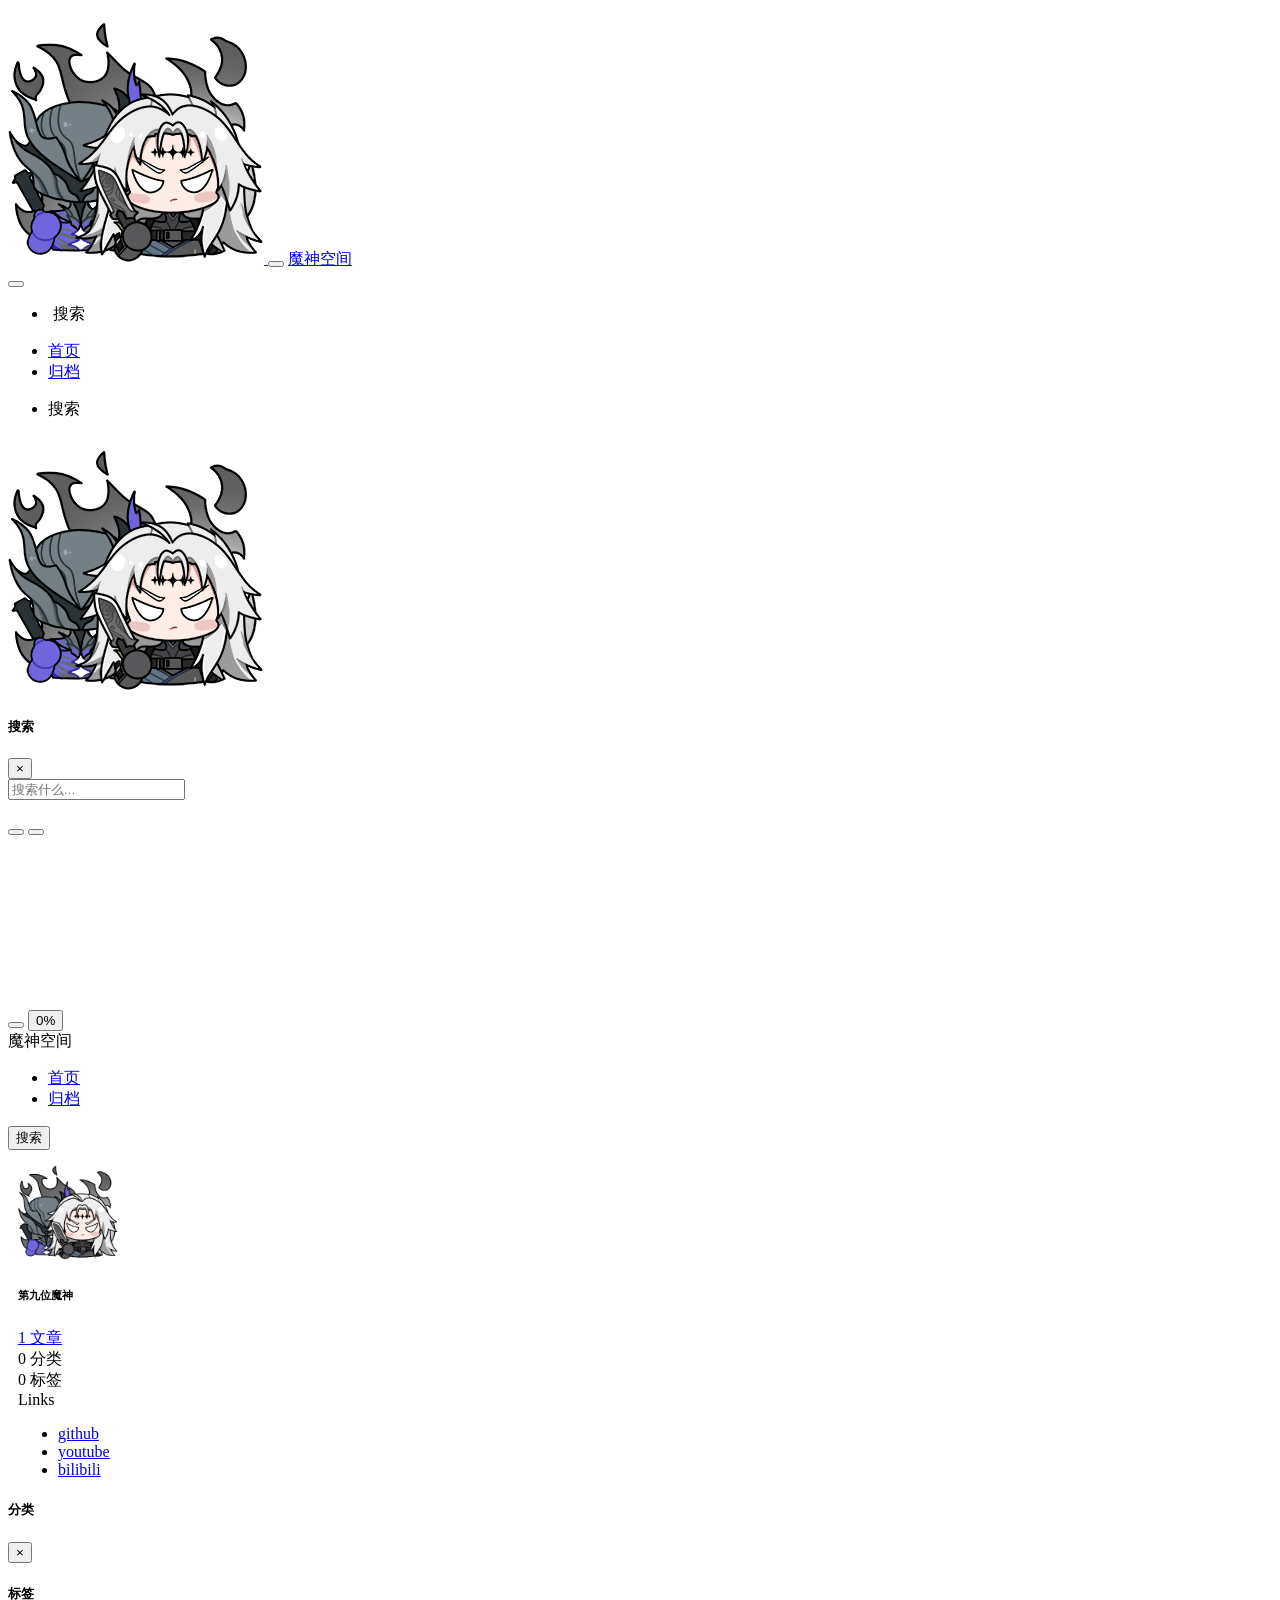
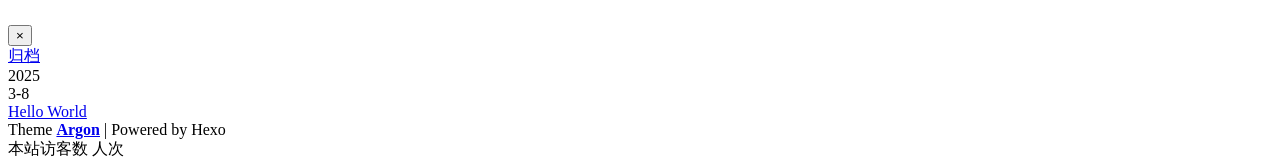
==== archives/index.html @ ef33144a "Site updated: 2025-03-09 15:09:56" ====
<!DOCTYPE html>

<html class="use-big-shadow article-header-style-default">
<head>
	
	<title>归档 - 魔神空间</title>
	<meta charset="utf-8">
	
		<meta name="viewport" content="width=device-width, initial-scale=1, maximum-scale=1, user-scalable=no">
	
	<meta property="og:type" content="website">
<meta property="og:title" content="魔神空间">
<meta property="og:url" content="http://example.com/archives/index.html">
<meta property="og:site_name" content="魔神空间">
<meta property="og:locale" content="zh_CN">
<meta property="article:author" content="第九位魔神">
<meta name="twitter:card" content="summary">

	<meta name="theme-color" content="#2af3ff">
	<meta name="theme-color-rgb" content="42,243,255">
	<meta name="theme-color-origin" content="#2af3ff">
	<meta name="argon-enable-custom-theme-color" content="false">
	<meta name="theme-card-radius" content="12">
	<meta name="theme-version" content="1.0.2">
	<link rel="icon" href="/assets/img/favicon.ico" type="image/x-icon">
	<link rel="shortcut icon" href="/assets/img/favicon.ico" type="image/x-icon">

	
<link rel="stylesheet" href="/assets/argon_css_merged.css">

	
<link rel="stylesheet" href="/style.css">

	
<link rel="stylesheet" href="//fonts.loli.net/css?family=Open+Sans:300,400,600,700|Noto+Serif+SC:300,600&display=swap.css">

	
<script src="/assets/argon_js_merged.js"></script>

	
<script src="/assets/js/argon.min.js"></script>

	
<script src="//busuanzi.ibruce.info/busuanzi/2.3/busuanzi.pure.mini.js"></script>


	

	<script>
		var argonConfig = {
			language: "zh_CN",
			
				zoomify: {
					duration: 200,
					easing: "cubic-bezier(0.4,0,0,1)",
					scale: 0.9
				},
			
			pangu: "false",
			
				lazyload: {
					threshold: 800,
					effect: "fadeIn"
				},
			
			disable_pjax: false,
			headroom: false
		}
	</script>
	<script>
		var darkmodeAutoSwitch = "time";
		function setDarkmode(enable){
			if (enable == true){
				$("html").addClass("darkmode");
			}else{
				$("html").removeClass("darkmode");
			}
			$(window).trigger("scroll");
		}
		function toggleDarkmode(){
			if ($("html").hasClass("darkmode")){
				setDarkmode(false);
				sessionStorage.setItem("Argon_Enable_Dark_Mode", "false");
			}else{
				setDarkmode(true);
				sessionStorage.setItem("Argon_Enable_Dark_Mode", "true");
			}
		}
		if (sessionStorage.getItem("Argon_Enable_Dark_Mode") == "true"){
			setDarkmode(true);
		}
		function toggleDarkmodeByPrefersColorScheme(media){
			if (sessionStorage.getItem('Argon_Enable_Dark_Mode') == "false" || sessionStorage.getItem('Argon_Enable_Dark_Mode') == "true"){
				return;
			}
			if (media.matches){
				setDarkmode(true);
			}else{
				setDarkmode(false);
			}
		}
		function toggleDarkmodeByTime(){
			if (sessionStorage.getItem('Argon_Enable_Dark_Mode') == "false" || sessionStorage.getItem('Argon_Enable_Dark_Mode') == "true"){
				return;
			}
			let hour = new Date().getHours();
			if (hour < 7 || hour >= 22){
				setDarkmode(true);
			}else{
				setDarkmode(false);
			}
		}
		if (darkmodeAutoSwitch == 'system'){
			var darkmodeMediaQuery = window.matchMedia("(prefers-color-scheme: dark)");
			darkmodeMediaQuery.addListener(toggleDarkmodeByPrefersColorScheme);
			toggleDarkmodeByPrefersColorScheme(darkmodeMediaQuery);
		}
		if (darkmodeAutoSwitch == 'time'){
			toggleDarkmodeByTime();
		}
		if (darkmodeAutoSwitch == 'alwayson'){
			setDarkmode(true);
		}

		function toggleAmoledDarkMode(){
			$("html").toggleClass("amoled-dark");
			if ($("html").hasClass("amoled-dark")){
				localStorage.setItem("Argon_Enable_Amoled_Dark_Mode", "true");
			}else{
				localStorage.setItem("Argon_Enable_Amoled_Dark_Mode", "false");
			}
		}
		if (localStorage.getItem("Argon_Enable_Amoled_Dark_Mode") == "true"){
			$("html").addClass("amoled-dark");
		}else if (localStorage.getItem("Argon_Enable_Amoled_Dark_Mode") == "false"){
			$("html").removeClass("amoled-dark");
		}
	</script>
	<script>
		if (navigator.userAgent.indexOf("Safari") !== -1 && navigator.userAgent.indexOf("Chrome") === -1){
			$("html").addClass("using-safari");
		}
	</script>

	
		
<script src="/assets/vendor/smoothscroll/smoothscroll1.js"></script>

	
<meta name="generator" content="Hexo 7.3.0"></head>



<style id="themecolor_css">
	
	:root{
		--themecolor: #2af3ff;
		--themecolor-dark0: #1DF2FF;
		--themecolor-dark: #11F2FF;
		--themecolor-dark2: #00E8F6;
		--themecolor-dark3: #00D0DD;
		--themecolor-light: #5DF6FF;
		--themecolor-rgbstr: 42,243,255;
		--themecolor-gradient: linear-gradient(150deg,var(--themecolor-light) 15%, var(--themecolor) 70%, var(--themecolor-dark0) 94%);

	}
</style>
<style id="theme_cardradius_css">
	:root{
		--card-radius: 12px;
	}
</style>

<body>
<div id="toolbar">
	<header class="header-global">
		<nav id="navbar-main" class="navbar navbar-main navbar-expand-lg navbar-transparent navbar-light bg-primary headroom--not-bottom headroom--not-top headroom--pinned">
			<div class="container">
				
					<a class="navbar-brand navbar-icon mr-lg-5" href="">
						<img src="/assets/img/T_ChatEmo_M_11.png">
					</a>
				
				<button class="navbar-toggler" type="button" data-toggle="collapse" data-target="#navbar_global" aria-controls="navbar_global" aria-expanded="false" aria-label="Toggle navigation">
					<span class="navbar-toggler-icon"></span>
				</button>
				<a class="navbar-brand" href="/">魔神空间</a>
				<div class="navbar-collapse collapse" id="navbar_global">
					<div class="navbar-collapse-header">
						<div class="row">
							<div class="col-6 collapse-brand"></div>
							<div class="col-6 collapse-close">
								<button type="button" class="navbar-toggler" data-toggle="collapse" data-target="#navbar_global" aria-controls="navbar_global" aria-expanded="false" aria-label="Toggle navigation">
									<span></span>
									<span></span>
								</button>
							</div>
						</div>
					</div>
					<ul id="navbar_search_btn_mobile" class="navbar-nav align-items-lg-center ml-lg-auto">
						<li class="nav-item" data-toggle="modal" data-target="#argon_search_modal" style="padding-left: 5px;">
							<a class="nav-link nav-link-icon">
								<i class="fa fa-search"></i>
								<span class="nav-link-inner--text d-lg-none">搜索</span>
							</a>
						</li>
					</ul>
					
							<ul class='navbar-nav navbar-nav-hover align-items-lg-center'>
								
										<li class='nav-item'>
											<a href='/home' class='nav-link' >
												<i class='ni ni-book-bookmark d-lg-none'></i>
												<span class='nav-link-inner--text'>首页</span>
											</a>
											
										</li>
									
										<li class='nav-item'>
											<a href='/archives' class='nav-link' >
												<i class='ni ni-book-bookmark d-lg-none'></i>
												<span class='nav-link-inner--text'>归档</span>
											</a>
											
										</li>
									
							</ul>
						
					<ul class="navbar-nav align-items-lg-center ml-lg-auto">
						<li class="nav-item" data-toggle="modal" data-target="#argon_search_modal" id="navbar_search_btn_pc">
							<a class="nav-link nav-link-icon">
								<i class="fa fa-search"></i>
								<span class="nav-link-inner--text d-lg-none">搜索</span>
							</a>
						</li>
					</ul>
				</div>
				
					<a class="navbar-brand navbar-icon-mobile" href="">
						<img src="/assets/img/T_ChatEmo_M_11.png">
					</a>
				
				<div id="navbar_menu_mask" data-toggle="collapse" data-target="#navbar_global"></div>
			</div>
		</nav>
	</header>
</div>
<div class="modal fade" id="argon_search_modal" tabindex="-1" role="dialog" aria-labelledby="" aria-hidden="true">
	<div class="modal-dialog modal-dialog-centered modal-lg" role="document">
		<div class="modal-content">
			<div class="modal-header">
				<h5 class="modal-title">搜索</h5>
				<button type="button" class="close" data-dismiss="modal" aria-label="Close">
					<span aria-hidden="true">&times;</span>
				</button>
			</div>
			<div class="modal-body">
				<!-- TODO -->
<div class="form-group mb-3">
	<div class="input-group input-group-alternative">
		<div class="input-group-prepend">
			<span class="input-group-text"><i class="fa fa-search"></i></span>
		</div>
		<input id="local-search-input" class="form-control" placeholder="搜索什么..." type="text"  autocomplete="off" data-search.path="search.xml" data-config.root="/">
	</div>
	<div id="local-search-result"></div>
</div>

			</div>
		</div>
	</div>
</div>
<!--Banner-->
<section id="banner" class="banner section section-lg section-shaped">
	<div class="shape shape-style-1 shape-primary">
		<span></span>
		<span></span>
		<span></span>
		<span></span>
		<span></span>
		<span></span>
		<span></span>
		<span></span>
		<span></span>
	</div>

	
	<div id="banner_container" class="banner-container container text-center">
		
			<div class="banner-title text-white" data-text="欢迎来到魔神空间" data-interval=""><span class="banner-title-inner">&nbsp;</span>
		
		</div>
	</div>
	
		<style>
			section.banner{
				background-image: url(/assets/img/lucy.jpg) !important;
			}
		</style>
	
</section>


	<style>
		#content:before {
			content: '';
			display: block;
			position: fixed;
			left: 0;
			right: 0;
			top: 0;
			bottom: 0;
			z-index: -2;
			background: url(/assets/img/david.png);
			background-position: center;
			background-size: cover;
			background-repeat: no-repeat;
			opacity: 0.7;
			transition: opacity .5s ease;
		}
		html.darkmode #content:before{
			filter: brightness(0.65);
		}
		
			#content:after {
				content: '';
				display: block;
				position: fixed;
				left: 0;
				right: 0;
				top: 0;
				bottom: 0;
				z-index: -2;
				background: url(/assets/img/lucy.jpg);
				background-position: center;
				background-size: cover;
				background-repeat: no-repeat;
				opacity: 0;
				transition: opacity .5s ease;
			}
			html.darkmode #content:after {
				opacity: 0.7;
			}
			html.darkmode #content:before {
				opacity: 0;
			}
		
		
			#banner, #banner .shape {
				background: transparent !important;
			}
		
	</style>




<div id="float_action_buttons" class="float-action-buttons fabtns-unloaded">
	<button id="fabtn_toggle_sides" class="btn btn-icon btn-neutral fabtn shadow-sm" type="button" aria-hidden="true" tooltip-move-to-left="移至左侧" tooltip-move-to-right="移至右侧">
		<span class="btn-inner--icon fabtn-show-on-right"><i class="fa fa-caret-left"></i></span>
		<span class="btn-inner--icon fabtn-show-on-left"><i class="fa fa-caret-right"></i></span>
	</button>
	<button id="fabtn_back_to_top" class="btn btn-icon btn-neutral fabtn shadow-sm" type="button" aria-label="Back To Top" tooltip="回到顶部">
		<span class="btn-inner--icon"><i class="fa fa-angle-up"></i></span>
	</button>
	<button id="fabtn_go_to_comment" class="btn btn-icon btn-neutral fabtn shadow-sm d-none" type="button" style='display: none;'  aria-label="Comment" tooltip="评论">
		<span class="btn-inner--icon"><i class="fa fa-comment-o"></i></span>
	</button>
	<button id="fabtn_toggle_darkmode" class="btn btn-icon btn-neutral fabtn shadow-sm" type="button" style='display: none;'  aria-label="Toggle Darkmode" tooltip-darkmode="夜间模式" tooltip-blackmode="暗黑模式" tooltip-lightmode="日间模式">
		<span class="btn-inner--icon"><i class="fa fa-moon-o"></i><i class='fa fa-lightbulb-o'></i></span>
	</button>
	<button id="fabtn_toggle_blog_settings_popup" class="btn btn-icon btn-neutral fabtn shadow-sm" type="button" style='display: none;'  aria-label="Open Blog Settings Menu" tooltip="设置">
		<span class="btn-inner--icon"><i class="fa fa-cog"></i></span>
	</button>
	<div id="fabtn_blog_settings_popup" class="card shadow-sm" style="opacity: 0;" aria-hidden="true">
		<div id="close_blog_settings"><i class="fa fa-close"></i></div>
		<div class="blog-setting-item mt-3">
			<div style="transform: translateY(-4px);"><div id="blog_setting_toggle_darkmode_and_amoledarkmode" tooltip-switch-to-darkmode="切换到夜间模式" tooltip-switch-to-blackmode="切换到暗黑模式"><span>夜间模式</span><span>暗黑模式</span></div></div>
			<div style="flex: 1;"></div>
			<label id="blog_setting_darkmode_switch" class="custom-toggle">
				<span class="custom-toggle-slider rounded-circle"></span>
			</label>
		</div>
		<div class="blog-setting-item mt-3">
			<div style="flex: 1;">字体</div>
			<div>
				<button id="blog_setting_font_sans_serif" type="button" class="blog-setting-font btn btn-outline-primary blog-setting-selector-left">Sans Serif</button><button id="blog_setting_font_serif" type="button" class="blog-setting-font btn btn-outline-primary blog-setting-selector-right">Serif</button>
			</div>
		</div>
		<div class="blog-setting-item mt-3">
			<div style="flex: 1;">阴影</div>
			<div>
				<button id="blog_setting_shadow_small" type="button" class="blog-setting-shadow btn btn-outline-primary blog-setting-selector-left">浅阴影</button><button id="blog_setting_shadow_big" type="button" class="blog-setting-shadow btn btn-outline-primary blog-setting-selector-right">深阴影</button>
			</div>
		</div>
		<div class="blog-setting-item mt-3 mb-3">
			<div style="flex: 1;">滤镜</div>
			<div id="blog_setting_filters" class="ml-3">
				<button id="blog_setting_filter_off" type="button" class="blog-setting-filter-btn ml-0" filter-name="off">关闭</button>
				<button id="blog_setting_filter_sunset" type="button" class="blog-setting-filter-btn" filter-name="sunset">日落</button>
				<button id="blog_setting_filter_darkness" type="button" class="blog-setting-filter-btn" filter-name="darkness">暗化</button>
				<button id="blog_setting_filter_grayscale" type="button" class="blog-setting-filter-btn" filter-name="grayscale">灰度</button>
			</div>
		</div>
		<div class="blog-setting-item mb-3">
			<div id="blog_setting_card_radius_to_default" style="cursor: pointer;" tooltip="恢复默认">圆角</div>
			<div style="flex: 1;margin-left: 20px;margin-right: 8px;transform: translateY(2px);">
				<div id="blog_setting_card_radius"></div>
			</div>
		</div>
		
	</div>
	<button id="fabtn_open_sidebar" class="btn btn-icon btn-neutral fabtn shadow-sm" type="button" aria-label="Open Sidebar Menu" tooltip="菜单">
		<span class="btn-inner--icon"><i class="fa fa-bars"></i></span>
	</button>
	<button id="fabtn_reading_progress" class="btn btn-icon btn-neutral fabtn shadow-sm" type="button" aria-hidden="true" tooltip="阅读进度">
		<div id="fabtn_reading_progress_bar" style="width: 0%;"></div>
		<span id="fabtn_reading_progress_details">0%</span>
	</button>
</div>

<div id="content" class="site-content">









<div class="page-information-card-container">
	
</div>

<div id="sidebar_mask"></div>
<aside id="leftbar" class="leftbar widget-area" role="complementary">
		
		<div id="leftbar_part1" class="widget widget_search card bg-white shadow-sm border-0">
			<div class="leftbar-banner card-body">
				<span class="leftbar-banner-title text-white">魔神空间</span>
				
				
			</div>
			
			
				<ul id='leftbar_part1_menu' class='leftbar-menu'>
					<li class='leftbar-menu-item'><a href='/home'>首页</a></li><li class='leftbar-menu-item current'><a href='/archives'>归档</a></li>
				</ul>
			
			<div class="card-body text-center leftbar-search-button">
				<button id="leftbar_search" class="btn btn-secondary btn-lg active btn-sm btn-block border-0" role="button" data-toggle="modal" data-target="#argon_search_modal" >
					<i class="menu-item-icon fa fa-search mr-0"></i> 搜索
				</button>
			</div>
		</div>
		<div id="leftbar_part2" class="widget widget_search card bg-white shadow-sm border-0">
			<div id="leftbar_part2_inner" class="card-body">
				
				<div class="nav-wrapper" style="padding-top: 5px; display:none; ">
	                <ul class="nav nav-pills nav-fill" role="tablist">
						
						<li class="nav-item sidebar-tab-switcher">
							<a class="active show" id="leftbar_tab_overview_btn" data-toggle="tab" href="#leftbar_tab_overview" role="tab" aria-controls="leftbar_tab_overview" no-pjax>站点概览</a>
						</li>
	                </ul>
				</div>
				<div>
					<div class="tab-content" style="padding: 10px 10px 0 10px;">
						
						<div class="tab-pane fade text-center active show" id="leftbar_tab_overview" role="tabpanel" aria-labelledby="leftbar_tab_overview_btn">
							<img id="leftbar_overview_author_image" src="/assets/img/T_ChatEmo_M_11.png" class="img-fluid rounded-circle shadow-sm" style="width: 100px;" alt="avatar">
							<h6 id="leftbar_overview_author_name">第九位魔神</h6>
							<nav class="site-state">
								<div class="site-state-item site-state-posts">
									<a href="/archives">
										<span class="site-state-item-count">1</span>
										<span class="site-state-item-name">文章</span>
									</a>
								</div>
								<div class="site-state-item site-state-categories">
									<a data-toggle="modal" data-target="#blog_categories">
										<span class="site-state-item-count">0</span>
										<span class="site-state-item-name">分类</span>
									</a>
								</div>      
								<div class="site-state-item site-state-tags">
									<a data-toggle="modal" data-target="#blog_tags">
										<span class="site-state-item-count">0</span>
										<span class="site-state-item-name">标签</span>
									</a>
								</div>
							</nav>
							
									<div class="site-author-links">
										
									</div>
								
							
									<div class='site-friend-links'>
										<div class='site-friend-links-title'><i class='fa fa-fw fa-link'></i> Links</div>
										<ul class='site-friend-links-ul'>
											
												<li class='site-friend-links-item'>
													<a href='https://github.com/cyber-moshen' rel='noopener' target='_blank'>github</a>
												</li>
											
												<li class='site-friend-links-item'>
													<a href='https://www.youtube.com/@ninth-order-deity' rel='noopener' target='_blank'>youtube</a>
												</li>
											
												<li class='site-friend-links-item'>
													<a href='https://space.bilibili.com/1064071353?spm_id_from=333.1007.0.0' rel='noopener' target='_blank'>bilibili</a>
												</li>
											
										</ul>
									</div>
								
						</div>
					</div>
				</div>
			</div>
		</div>
</aside>
<div class="modal fade" id="blog_categories" tabindex="-1" role="dialog" aria-labelledby="" aria-hidden="true">
	<div class="modal-dialog modal-dialog-centered">
		<div class="modal-content">
			<div class="modal-header">
				<h5 class="modal-title">分类</h5>
				<button type="button" class="close" data-dismiss="modal" aria-label="Close">
					<span aria-hidden="true">&times;</span>
				</button>
			</div>
			<div class="modal-body">
				
			</div>
		</div>
	</div>
</div>
<div class="modal fade" id="blog_tags" tabindex="-1" role="dialog" aria-labelledby="" aria-hidden="true">
	<div class="modal-dialog modal-dialog-centered">
		<div class="modal-content">
			<div class="modal-header">
				<h5 class="modal-title">标签</h5>
				<button type="button" class="close" data-dismiss="modal" aria-label="Close">
					<span aria-hidden="true">&times;</span>
				</button>
			</div>
			<div class="modal-body">
				
			</div>
		</div>
	</div>
</div>


<div id="primary" class="content-area">
	<main id="main" class="site-main" role="main">
		
		
		
				<article class="post post-full card bg-white shadow-sm border-0">
	<header class="post-header text-center">
		<a class="post-title" href="/archives/">归档</a>
	</header>

	<div class="post-content" id="post_content">
		<div class='argon-timeline'>
			
						<div class='argon-timeline-node'>
							<div class='argon-timeline-time archive-timeline-year'>2025</div>
							<div class='argon-timeline-card card bg-gradient-secondary archive-timeline-title'></div>
						</div>
						
					<div class='argon-timeline-node'>
						<div class='argon-timeline-time'>3-8</div>
						<div class='argon-timeline-card card bg-gradient-secondary archive-timeline-title'>
							<a href="/2025/03/08/hello-world/">Hello World</a>
						</div>
					</div>
			
		</div>
	</div>
</article>

		
		
		

					<footer id="footer" class="site-footer card shadow-sm border-0">
						
						<div>Theme <a target="_blank" rel="noopener" href="https://github.com/solstice23/hexo-theme-argon"><strong>Argon</strong></a> | Powered by Hexo</div>
						<span id="busuanzi_container_site_uv">
							本站访客数 <span id="busuanzi_value_site_uv"></span> 人次
						</span>
					</footer>
				</main>
			</div>
		</div>
		
<script src="/argontheme.js"></script>

		
		
		

		
			<script>
				var argonEnableCodeHighlight = true;
			</script>
			
<link rel="stylesheet" href="/assets/vendor/highlight/styles/vs2015.css">

		

	</div>
</div>
<noscript>
	<style>
		article img.lazyload[src^="[data-uri]"]{display: none;}
		.comment-item-text .comment-sticker.lazyload{display: none;}
	</style>
</noscript>
</body>



</html>
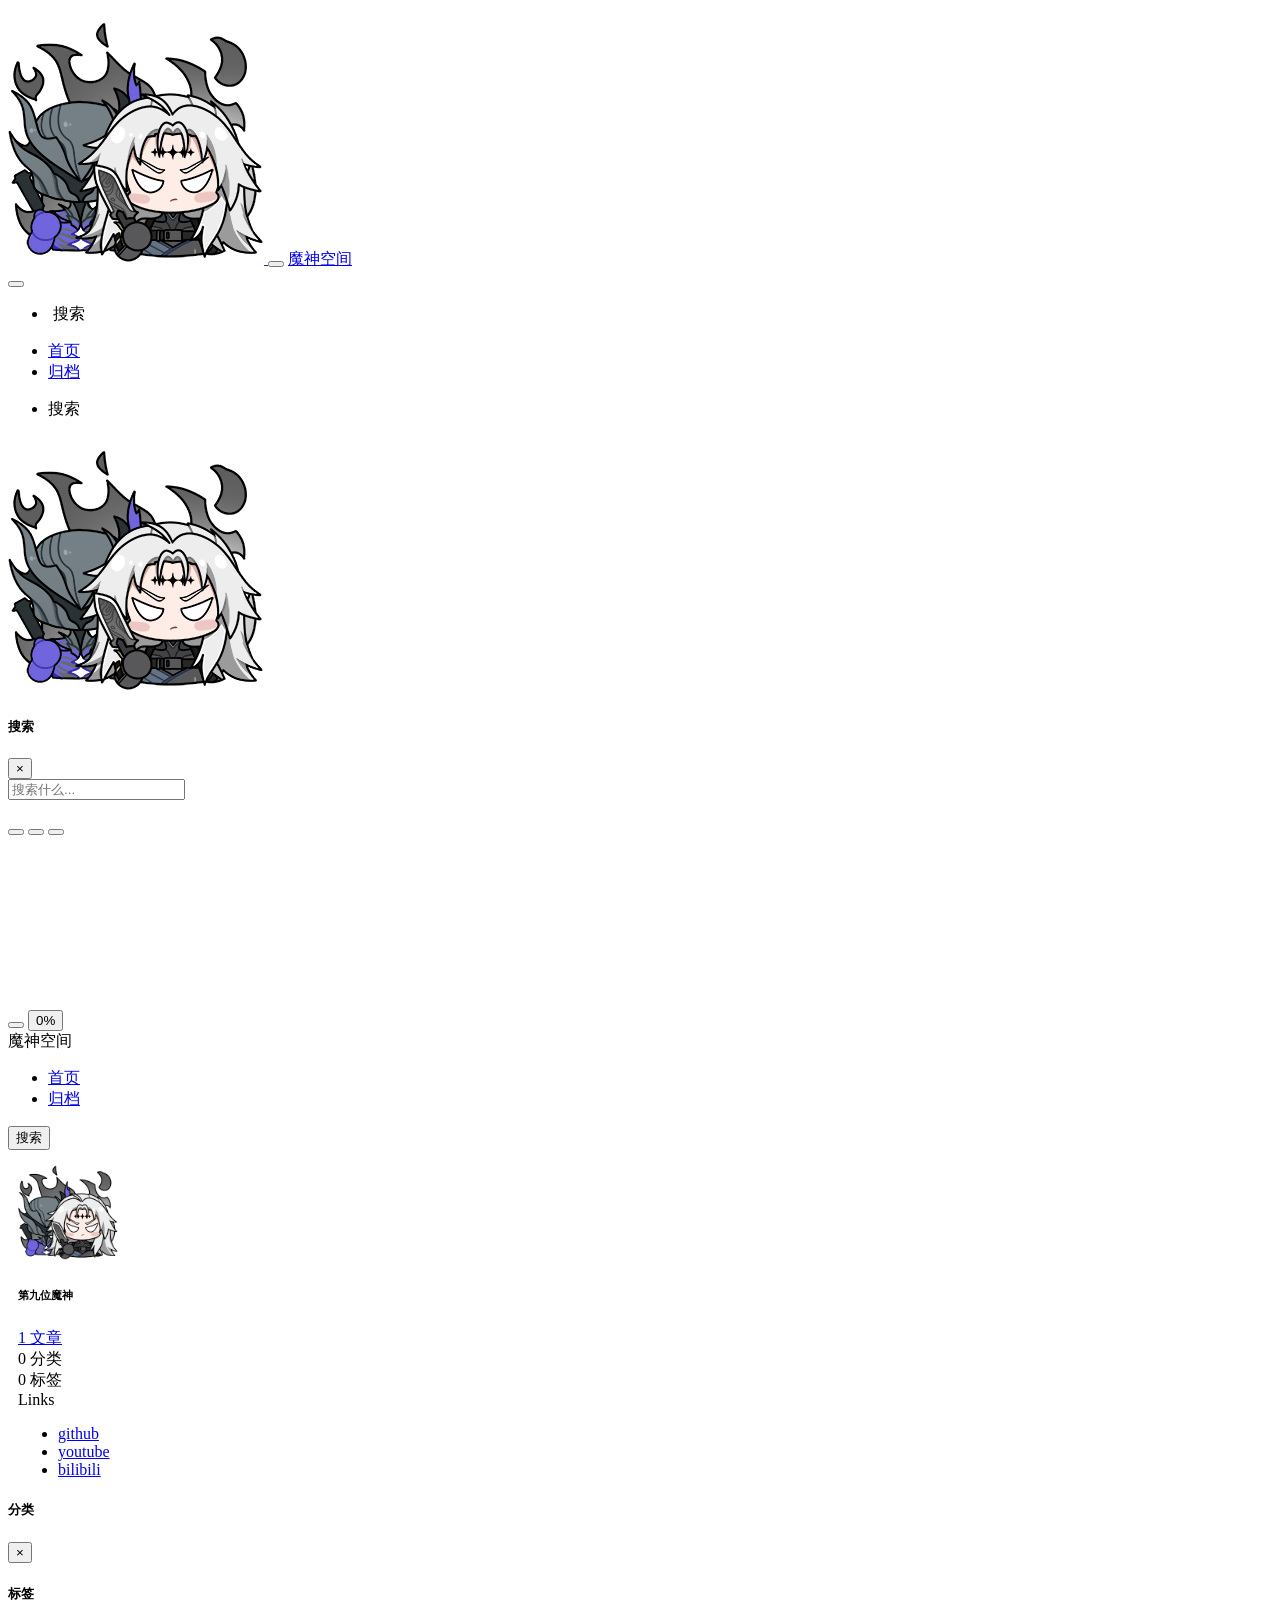
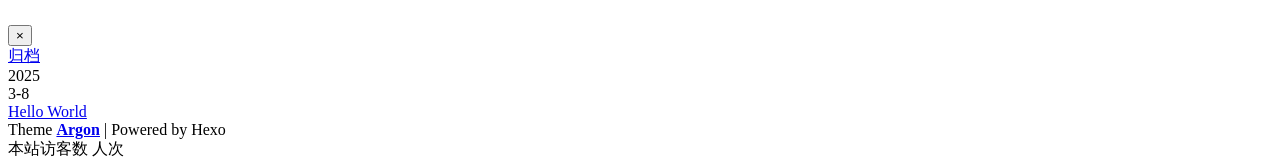
==== commit 16a491fa: "Site updated: 2025-03-09 15:55:45" ====
--- a/archives/index.html
+++ b/archives/index.html
@@ -209,7 +209,7 @@
 							<ul class='navbar-nav navbar-nav-hover align-items-lg-center'>
 								
 										<li class='nav-item'>
-											<a href='/home' class='nav-link' >
+											<a href='/' class='nav-link' >
 												<i class='ni ni-book-bookmark d-lg-none'></i>
 												<span class='nav-link-inner--text'>首页</span>
 											</a>
@@ -366,7 +366,7 @@
 	<button id="fabtn_go_to_comment" class="btn btn-icon btn-neutral fabtn shadow-sm d-none" type="button" style='display: none;'  aria-label="Comment" tooltip="评论">
 		<span class="btn-inner--icon"><i class="fa fa-comment-o"></i></span>
 	</button>
-	<button id="fabtn_toggle_darkmode" class="btn btn-icon btn-neutral fabtn shadow-sm" type="button" style='display: none;'  aria-label="Toggle Darkmode" tooltip-darkmode="夜间模式" tooltip-blackmode="暗黑模式" tooltip-lightmode="日间模式">
+	<button id="fabtn_toggle_darkmode" class="btn btn-icon btn-neutral fabtn shadow-sm" type="button"  aria-label="Toggle Darkmode" tooltip-darkmode="夜间模式" tooltip-blackmode="暗黑模式" tooltip-lightmode="日间模式">
 		<span class="btn-inner--icon"><i class="fa fa-moon-o"></i><i class='fa fa-lightbulb-o'></i></span>
 	</button>
 	<button id="fabtn_toggle_blog_settings_popup" class="btn btn-icon btn-neutral fabtn shadow-sm" type="button" style='display: none;'  aria-label="Open Blog Settings Menu" tooltip="设置">
@@ -445,7 +445,7 @@
 			
 			
 				<ul id='leftbar_part1_menu' class='leftbar-menu'>
-					<li class='leftbar-menu-item'><a href='/home'>首页</a></li><li class='leftbar-menu-item current'><a href='/archives'>归档</a></li>
+					<li class='leftbar-menu-item'><a href='/'>首页</a></li><li class='leftbar-menu-item current'><a href='/archives'>归档</a></li>
 				</ul>
 			
 			<div class="card-body text-center leftbar-search-button">
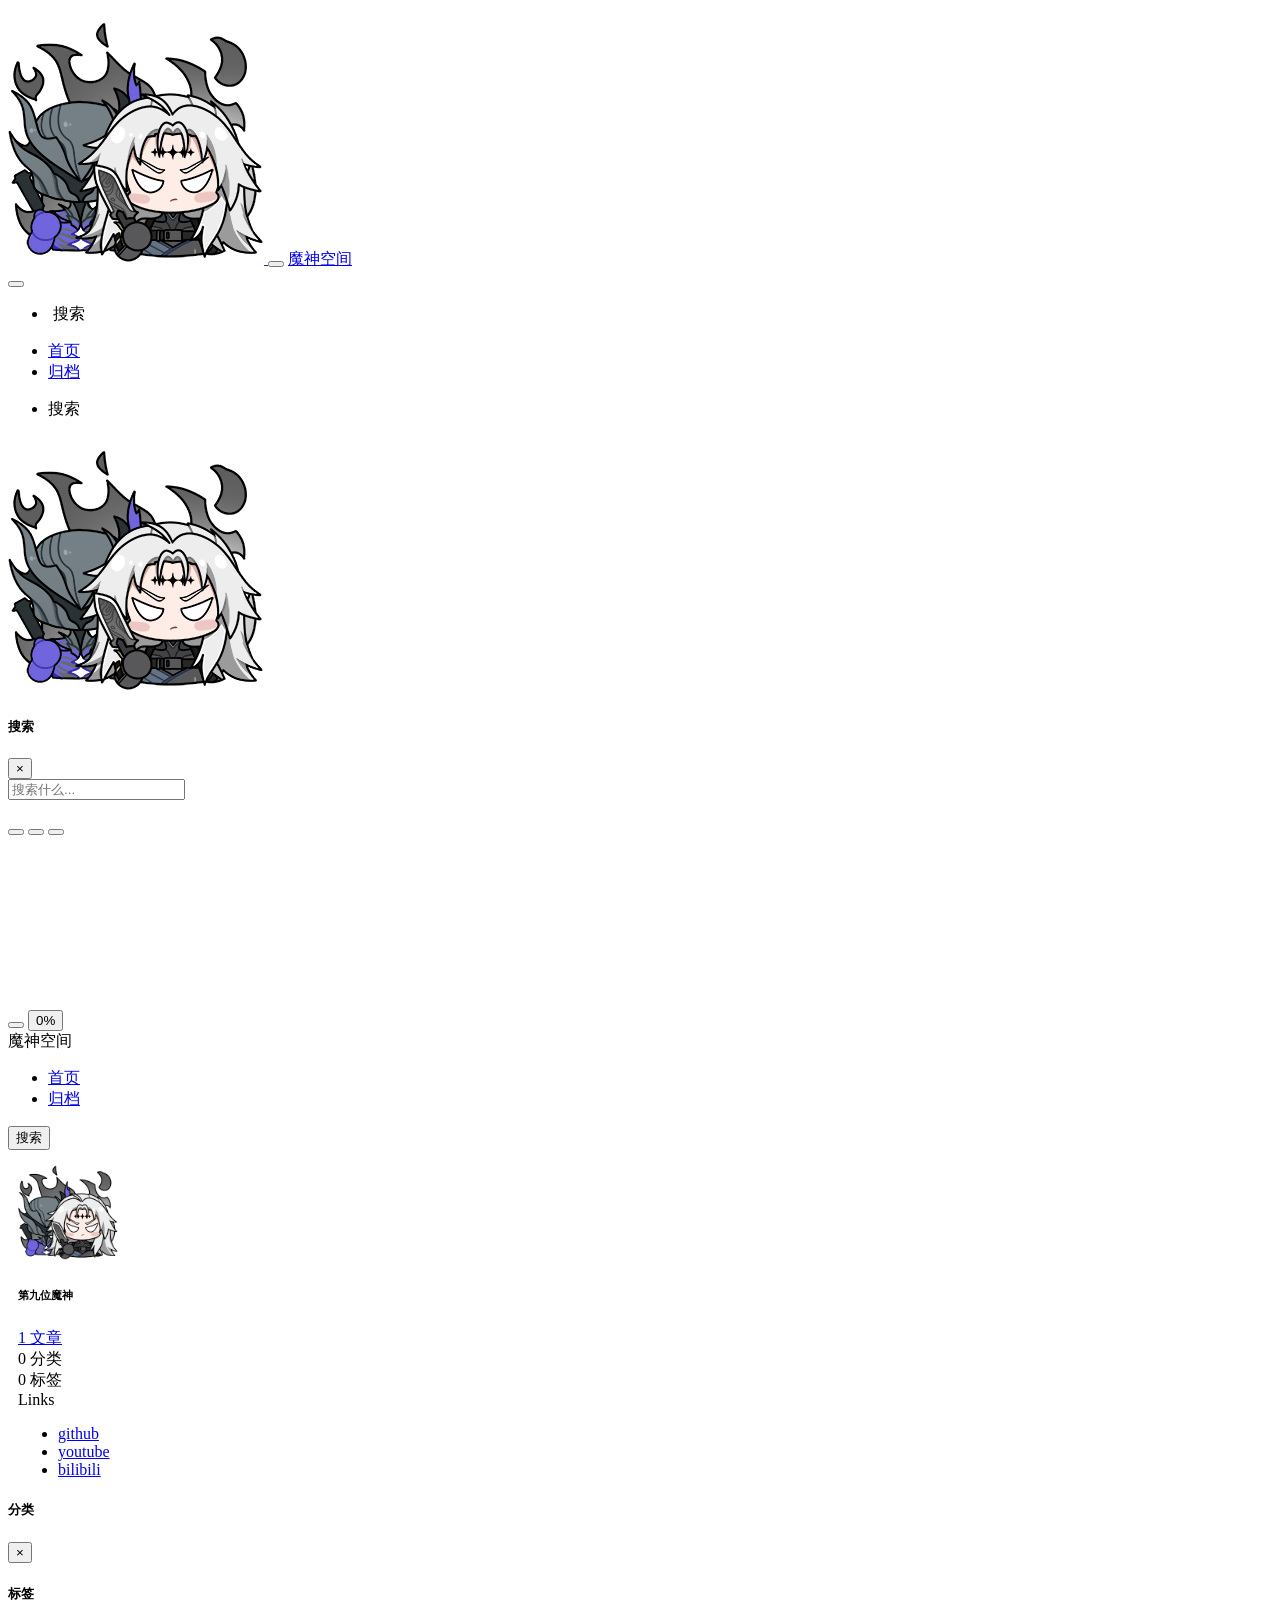
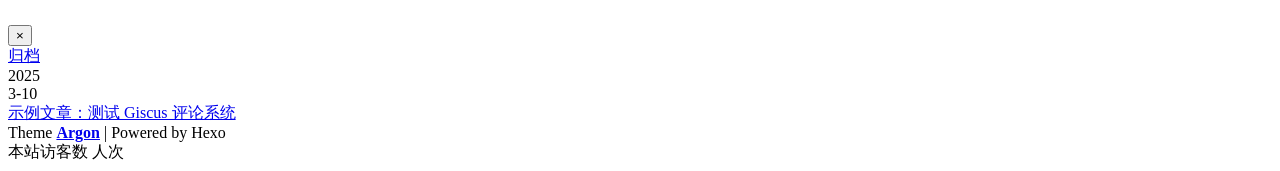
==== commit d6a582b4: "Site updated: 2025-03-09 16:02:26" ====
--- a/archives/index.html
+++ b/archives/index.html
@@ -573,9 +573,9 @@
 						</div>
 						
 					<div class='argon-timeline-node'>
-						<div class='argon-timeline-time'>3-8</div>
+						<div class='argon-timeline-time'>3-10</div>
 						<div class='argon-timeline-card card bg-gradient-secondary archive-timeline-title'>
-							<a href="/2025/03/08/hello-world/">Hello World</a>
+							<a href="/2025/03/10/hello-world/">示例文章：测试 Giscus 评论系统</a>
 						</div>
 					</div>
 			
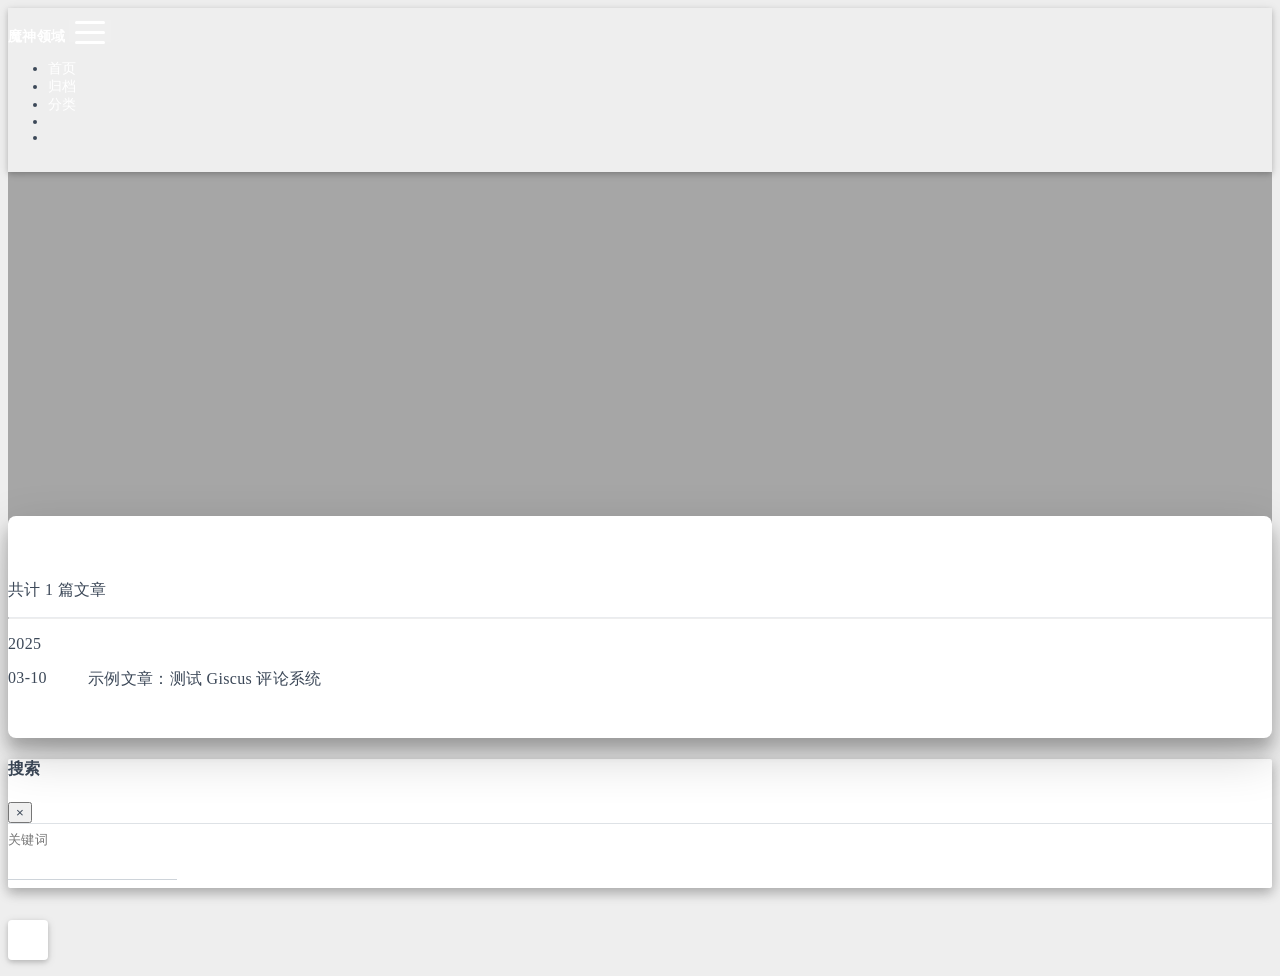
==== commit 2d2ebb4a: "Site updated: 2025-03-09 19:57:49" ====
--- a/archives/index.html
+++ b/archives/index.html
@@ -1,629 +1,333 @@
+
+
 <!DOCTYPE html>
-
-<html class="use-big-shadow article-header-style-default">
+<html lang="zh-CN" data-default-color-scheme=auto>
+
+
+
 <head>
-	
-	<title>归档 - 魔神空间</title>
-	<meta charset="utf-8">
-	
-		<meta name="viewport" content="width=device-width, initial-scale=1, maximum-scale=1, user-scalable=no">
-	
-	<meta property="og:type" content="website">
-<meta property="og:title" content="魔神空间">
+  <meta charset="UTF-8">
+
+  <link rel="apple-touch-icon" sizes="76x76" href="/img/biaoqin.png">
+  <link rel="icon" href="/img/biaoqin.png">
+  
+
+  <meta name="viewport" content="width=device-width, initial-scale=1.0, maximum-scale=5.0, shrink-to-fit=no">
+  <meta http-equiv="x-ua-compatible" content="ie=edge">
+  
+  <meta name="theme-color" content="#ff83ff">
+  <meta name="author" content="第九位魔神">
+  <meta name="keywords" content="">
+  
+    <meta property="og:type" content="website">
+<meta property="og:title" content="归档">
 <meta property="og:url" content="http://example.com/archives/index.html">
 <meta property="og:site_name" content="魔神空间">
 <meta property="og:locale" content="zh_CN">
 <meta property="article:author" content="第九位魔神">
-<meta name="twitter:card" content="summary">
-
-	<meta name="theme-color" content="#2af3ff">
-	<meta name="theme-color-rgb" content="42,243,255">
-	<meta name="theme-color-origin" content="#2af3ff">
-	<meta name="argon-enable-custom-theme-color" content="false">
-	<meta name="theme-card-radius" content="12">
-	<meta name="theme-version" content="1.0.2">
-	<link rel="icon" href="/assets/img/favicon.ico" type="image/x-icon">
-	<link rel="shortcut icon" href="/assets/img/favicon.ico" type="image/x-icon">
-
-	
-<link rel="stylesheet" href="/assets/argon_css_merged.css">
-
-	
-<link rel="stylesheet" href="/style.css">
-
-	
-<link rel="stylesheet" href="//fonts.loli.net/css?family=Open+Sans:300,400,600,700|Noto+Serif+SC:300,600&display=swap.css">
-
-	
-<script src="/assets/argon_js_merged.js"></script>
-
-	
-<script src="/assets/js/argon.min.js"></script>
-
-	
-<script src="//busuanzi.ibruce.info/busuanzi/2.3/busuanzi.pure.mini.js"></script>
-
-
-	
-
-	<script>
-		var argonConfig = {
-			language: "zh_CN",
-			
-				zoomify: {
-					duration: 200,
-					easing: "cubic-bezier(0.4,0,0,1)",
-					scale: 0.9
-				},
-			
-			pangu: "false",
-			
-				lazyload: {
-					threshold: 800,
-					effect: "fadeIn"
-				},
-			
-			disable_pjax: false,
-			headroom: false
-		}
-	</script>
-	<script>
-		var darkmodeAutoSwitch = "time";
-		function setDarkmode(enable){
-			if (enable == true){
-				$("html").addClass("darkmode");
-			}else{
-				$("html").removeClass("darkmode");
-			}
-			$(window).trigger("scroll");
-		}
-		function toggleDarkmode(){
-			if ($("html").hasClass("darkmode")){
-				setDarkmode(false);
-				sessionStorage.setItem("Argon_Enable_Dark_Mode", "false");
-			}else{
-				setDarkmode(true);
-				sessionStorage.setItem("Argon_Enable_Dark_Mode", "true");
-			}
-		}
-		if (sessionStorage.getItem("Argon_Enable_Dark_Mode") == "true"){
-			setDarkmode(true);
-		}
-		function toggleDarkmodeByPrefersColorScheme(media){
-			if (sessionStorage.getItem('Argon_Enable_Dark_Mode') == "false" || sessionStorage.getItem('Argon_Enable_Dark_Mode') == "true"){
-				return;
-			}
-			if (media.matches){
-				setDarkmode(true);
-			}else{
-				setDarkmode(false);
-			}
-		}
-		function toggleDarkmodeByTime(){
-			if (sessionStorage.getItem('Argon_Enable_Dark_Mode') == "false" || sessionStorage.getItem('Argon_Enable_Dark_Mode') == "true"){
-				return;
-			}
-			let hour = new Date().getHours();
-			if (hour < 7 || hour >= 22){
-				setDarkmode(true);
-			}else{
-				setDarkmode(false);
-			}
-		}
-		if (darkmodeAutoSwitch == 'system'){
-			var darkmodeMediaQuery = window.matchMedia("(prefers-color-scheme: dark)");
-			darkmodeMediaQuery.addListener(toggleDarkmodeByPrefersColorScheme);
-			toggleDarkmodeByPrefersColorScheme(darkmodeMediaQuery);
-		}
-		if (darkmodeAutoSwitch == 'time'){
-			toggleDarkmodeByTime();
-		}
-		if (darkmodeAutoSwitch == 'alwayson'){
-			setDarkmode(true);
-		}
-
-		function toggleAmoledDarkMode(){
-			$("html").toggleClass("amoled-dark");
-			if ($("html").hasClass("amoled-dark")){
-				localStorage.setItem("Argon_Enable_Amoled_Dark_Mode", "true");
-			}else{
-				localStorage.setItem("Argon_Enable_Amoled_Dark_Mode", "false");
-			}
-		}
-		if (localStorage.getItem("Argon_Enable_Amoled_Dark_Mode") == "true"){
-			$("html").addClass("amoled-dark");
-		}else if (localStorage.getItem("Argon_Enable_Amoled_Dark_Mode") == "false"){
-			$("html").removeClass("amoled-dark");
-		}
-	</script>
-	<script>
-		if (navigator.userAgent.indexOf("Safari") !== -1 && navigator.userAgent.indexOf("Chrome") === -1){
-			$("html").addClass("using-safari");
-		}
-	</script>
-
-	
-		
-<script src="/assets/vendor/smoothscroll/smoothscroll1.js"></script>
-
-	
+<meta name="twitter:card" content="summary_large_image">
+  
+  
+    <meta name="referrer" content="no-referrer-when-downgrade">
+  
+  
+  <title>归档 - 魔神空间</title>
+
+  <link  rel="stylesheet" href="https://lib.baomitu.com/twitter-bootstrap/4.6.1/css/bootstrap.min.css" />
+
+
+
+
+
+<!-- 主题依赖的图标库，不要自行修改 -->
+<!-- Do not modify the link that theme dependent icons -->
+
+<link rel="stylesheet" href="//at.alicdn.com/t/c/font_1749284_5i9bdhy70f8.css">
+
+
+
+<link rel="stylesheet" href="//at.alicdn.com/t/c/font_1736178_k526ubmyhba.css">
+
+
+<link  rel="stylesheet" href="/css/main.css" />
+
+
+  <link id="highlight-css" rel="stylesheet" href="/css/highlight.css" />
+  
+    <link id="highlight-css-dark" rel="stylesheet" href="/css/highlight-dark.css" />
+  
+
+
+
+
+  <script id="fluid-configs">
+    var Fluid = window.Fluid || {};
+    Fluid.ctx = Object.assign({}, Fluid.ctx)
+    var CONFIG = {"hostname":"example.com","root":"/","version":"1.9.8","typing":{"enable":true,"typeSpeed":100,"cursorChar":"_","loop":true,"scope":[]},"anchorjs":{"enable":true,"element":"h1,h2,h3,h4,h5,h6","placement":"left","visible":"hover","icon":""},"progressbar":{"enable":true,"height_px":3,"color":"#29d","options":{"showSpinner":false,"trickleSpeed":100}},"code_language":{"enable":true,"default":"TEXT"},"copy_btn":true,"image_caption":{"enable":true},"image_zoom":{"enable":true,"img_url_replace":["",""]},"toc":{"enable":true,"placement":"right","headingSelector":"h1,h2,h3,h4,h5,h6","collapseDepth":0},"lazyload":{"enable":true,"loading_img":"/img/tou.gif","onlypost":false,"offset_factor":2},"web_analytics":{"enable":false,"follow_dnt":true,"baidu":null,"google":{"measurement_id":null},"tencent":{"sid":null,"cid":null},"leancloud":{"app_id":null,"app_key":null,"server_url":null,"path":"window.location.pathname","ignore_local":false},"umami":{"src":null,"website_id":null,"domains":null,"start_time":"2024-01-01T00:00:00.000Z","token":null,"api_server":null}},"search_path":"/local-search.xml","include_content_in_search":true};
+
+    if (CONFIG.web_analytics.follow_dnt) {
+      var dntVal = navigator.doNotTrack || window.doNotTrack || navigator.msDoNotTrack;
+      Fluid.ctx.dnt = dntVal && (dntVal.startsWith('1') || dntVal.startsWith('yes') || dntVal.startsWith('on'));
+    }
+  </script>
+  <script  src="/js/utils.js" ></script>
+  <script  src="/js/color-schema.js" ></script>
+  
+
+
+  
 <meta name="generator" content="Hexo 7.3.0"></head>
 
 
-
-<style id="themecolor_css">
-	
-	:root{
-		--themecolor: #2af3ff;
-		--themecolor-dark0: #1DF2FF;
-		--themecolor-dark: #11F2FF;
-		--themecolor-dark2: #00E8F6;
-		--themecolor-dark3: #00D0DD;
-		--themecolor-light: #5DF6FF;
-		--themecolor-rgbstr: 42,243,255;
-		--themecolor-gradient: linear-gradient(150deg,var(--themecolor-light) 15%, var(--themecolor) 70%, var(--themecolor-dark0) 94%);
-
-	}
-</style>
-<style id="theme_cardradius_css">
-	:root{
-		--card-radius: 12px;
-	}
-</style>
-
 <body>
-<div id="toolbar">
-	<header class="header-global">
-		<nav id="navbar-main" class="navbar navbar-main navbar-expand-lg navbar-transparent navbar-light bg-primary headroom--not-bottom headroom--not-top headroom--pinned">
-			<div class="container">
-				
-					<a class="navbar-brand navbar-icon mr-lg-5" href="">
-						<img src="/assets/img/T_ChatEmo_M_11.png">
-					</a>
-				
-				<button class="navbar-toggler" type="button" data-toggle="collapse" data-target="#navbar_global" aria-controls="navbar_global" aria-expanded="false" aria-label="Toggle navigation">
-					<span class="navbar-toggler-icon"></span>
-				</button>
-				<a class="navbar-brand" href="/">魔神空间</a>
-				<div class="navbar-collapse collapse" id="navbar_global">
-					<div class="navbar-collapse-header">
-						<div class="row">
-							<div class="col-6 collapse-brand"></div>
-							<div class="col-6 collapse-close">
-								<button type="button" class="navbar-toggler" data-toggle="collapse" data-target="#navbar_global" aria-controls="navbar_global" aria-expanded="false" aria-label="Toggle navigation">
-									<span></span>
-									<span></span>
-								</button>
-							</div>
-						</div>
-					</div>
-					<ul id="navbar_search_btn_mobile" class="navbar-nav align-items-lg-center ml-lg-auto">
-						<li class="nav-item" data-toggle="modal" data-target="#argon_search_modal" style="padding-left: 5px;">
-							<a class="nav-link nav-link-icon">
-								<i class="fa fa-search"></i>
-								<span class="nav-link-inner--text d-lg-none">搜索</span>
-							</a>
-						</li>
-					</ul>
-					
-							<ul class='navbar-nav navbar-nav-hover align-items-lg-center'>
-								
-										<li class='nav-item'>
-											<a href='/' class='nav-link' >
-												<i class='ni ni-book-bookmark d-lg-none'></i>
-												<span class='nav-link-inner--text'>首页</span>
-											</a>
-											
-										</li>
-									
-										<li class='nav-item'>
-											<a href='/archives' class='nav-link' >
-												<i class='ni ni-book-bookmark d-lg-none'></i>
-												<span class='nav-link-inner--text'>归档</span>
-											</a>
-											
-										</li>
-									
-							</ul>
-						
-					<ul class="navbar-nav align-items-lg-center ml-lg-auto">
-						<li class="nav-item" data-toggle="modal" data-target="#argon_search_modal" id="navbar_search_btn_pc">
-							<a class="nav-link nav-link-icon">
-								<i class="fa fa-search"></i>
-								<span class="nav-link-inner--text d-lg-none">搜索</span>
-							</a>
-						</li>
-					</ul>
-				</div>
-				
-					<a class="navbar-brand navbar-icon-mobile" href="">
-						<img src="/assets/img/T_ChatEmo_M_11.png">
-					</a>
-				
-				<div id="navbar_menu_mask" data-toggle="collapse" data-target="#navbar_global"></div>
-			</div>
-		</nav>
-	</header>
-</div>
-<div class="modal fade" id="argon_search_modal" tabindex="-1" role="dialog" aria-labelledby="" aria-hidden="true">
-	<div class="modal-dialog modal-dialog-centered modal-lg" role="document">
-		<div class="modal-content">
-			<div class="modal-header">
-				<h5 class="modal-title">搜索</h5>
-				<button type="button" class="close" data-dismiss="modal" aria-label="Close">
-					<span aria-hidden="true">&times;</span>
-				</button>
-			</div>
-			<div class="modal-body">
-				<!-- TODO -->
-<div class="form-group mb-3">
-	<div class="input-group input-group-alternative">
-		<div class="input-group-prepend">
-			<span class="input-group-text"><i class="fa fa-search"></i></span>
-		</div>
-		<input id="local-search-input" class="form-control" placeholder="搜索什么..." type="text"  autocomplete="off" data-search.path="search.xml" data-config.root="/">
-	</div>
-	<div id="local-search-result"></div>
-</div>
-
-			</div>
-		</div>
-	</div>
-</div>
-<!--Banner-->
-<section id="banner" class="banner section section-lg section-shaped">
-	<div class="shape shape-style-1 shape-primary">
-		<span></span>
-		<span></span>
-		<span></span>
-		<span></span>
-		<span></span>
-		<span></span>
-		<span></span>
-		<span></span>
-		<span></span>
-	</div>
-
-	
-	<div id="banner_container" class="banner-container container text-center">
-		
-			<div class="banner-title text-white" data-text="欢迎来到魔神空间" data-interval=""><span class="banner-title-inner">&nbsp;</span>
-		
-		</div>
-	</div>
-	
-		<style>
-			section.banner{
-				background-image: url(/assets/img/lucy.jpg) !important;
-			}
-		</style>
-	
-</section>
-
-
-	<style>
-		#content:before {
-			content: '';
-			display: block;
-			position: fixed;
-			left: 0;
-			right: 0;
-			top: 0;
-			bottom: 0;
-			z-index: -2;
-			background: url(/assets/img/david.png);
-			background-position: center;
-			background-size: cover;
-			background-repeat: no-repeat;
-			opacity: 0.7;
-			transition: opacity .5s ease;
-		}
-		html.darkmode #content:before{
-			filter: brightness(0.65);
-		}
-		
-			#content:after {
-				content: '';
-				display: block;
-				position: fixed;
-				left: 0;
-				right: 0;
-				top: 0;
-				bottom: 0;
-				z-index: -2;
-				background: url(/assets/img/lucy.jpg);
-				background-position: center;
-				background-size: cover;
-				background-repeat: no-repeat;
-				opacity: 0;
-				transition: opacity .5s ease;
-			}
-			html.darkmode #content:after {
-				opacity: 0.7;
-			}
-			html.darkmode #content:before {
-				opacity: 0;
-			}
-		
-		
-			#banner, #banner .shape {
-				background: transparent !important;
-			}
-		
-	</style>
-
-
-
-
-<div id="float_action_buttons" class="float-action-buttons fabtns-unloaded">
-	<button id="fabtn_toggle_sides" class="btn btn-icon btn-neutral fabtn shadow-sm" type="button" aria-hidden="true" tooltip-move-to-left="移至左侧" tooltip-move-to-right="移至右侧">
-		<span class="btn-inner--icon fabtn-show-on-right"><i class="fa fa-caret-left"></i></span>
-		<span class="btn-inner--icon fabtn-show-on-left"><i class="fa fa-caret-right"></i></span>
-	</button>
-	<button id="fabtn_back_to_top" class="btn btn-icon btn-neutral fabtn shadow-sm" type="button" aria-label="Back To Top" tooltip="回到顶部">
-		<span class="btn-inner--icon"><i class="fa fa-angle-up"></i></span>
-	</button>
-	<button id="fabtn_go_to_comment" class="btn btn-icon btn-neutral fabtn shadow-sm d-none" type="button" style='display: none;'  aria-label="Comment" tooltip="评论">
-		<span class="btn-inner--icon"><i class="fa fa-comment-o"></i></span>
-	</button>
-	<button id="fabtn_toggle_darkmode" class="btn btn-icon btn-neutral fabtn shadow-sm" type="button"  aria-label="Toggle Darkmode" tooltip-darkmode="夜间模式" tooltip-blackmode="暗黑模式" tooltip-lightmode="日间模式">
-		<span class="btn-inner--icon"><i class="fa fa-moon-o"></i><i class='fa fa-lightbulb-o'></i></span>
-	</button>
-	<button id="fabtn_toggle_blog_settings_popup" class="btn btn-icon btn-neutral fabtn shadow-sm" type="button" style='display: none;'  aria-label="Open Blog Settings Menu" tooltip="设置">
-		<span class="btn-inner--icon"><i class="fa fa-cog"></i></span>
-	</button>
-	<div id="fabtn_blog_settings_popup" class="card shadow-sm" style="opacity: 0;" aria-hidden="true">
-		<div id="close_blog_settings"><i class="fa fa-close"></i></div>
-		<div class="blog-setting-item mt-3">
-			<div style="transform: translateY(-4px);"><div id="blog_setting_toggle_darkmode_and_amoledarkmode" tooltip-switch-to-darkmode="切换到夜间模式" tooltip-switch-to-blackmode="切换到暗黑模式"><span>夜间模式</span><span>暗黑模式</span></div></div>
-			<div style="flex: 1;"></div>
-			<label id="blog_setting_darkmode_switch" class="custom-toggle">
-				<span class="custom-toggle-slider rounded-circle"></span>
-			</label>
-		</div>
-		<div class="blog-setting-item mt-3">
-			<div style="flex: 1;">字体</div>
-			<div>
-				<button id="blog_setting_font_sans_serif" type="button" class="blog-setting-font btn btn-outline-primary blog-setting-selector-left">Sans Serif</button><button id="blog_setting_font_serif" type="button" class="blog-setting-font btn btn-outline-primary blog-setting-selector-right">Serif</button>
-			</div>
-		</div>
-		<div class="blog-setting-item mt-3">
-			<div style="flex: 1;">阴影</div>
-			<div>
-				<button id="blog_setting_shadow_small" type="button" class="blog-setting-shadow btn btn-outline-primary blog-setting-selector-left">浅阴影</button><button id="blog_setting_shadow_big" type="button" class="blog-setting-shadow btn btn-outline-primary blog-setting-selector-right">深阴影</button>
-			</div>
-		</div>
-		<div class="blog-setting-item mt-3 mb-3">
-			<div style="flex: 1;">滤镜</div>
-			<div id="blog_setting_filters" class="ml-3">
-				<button id="blog_setting_filter_off" type="button" class="blog-setting-filter-btn ml-0" filter-name="off">关闭</button>
-				<button id="blog_setting_filter_sunset" type="button" class="blog-setting-filter-btn" filter-name="sunset">日落</button>
-				<button id="blog_setting_filter_darkness" type="button" class="blog-setting-filter-btn" filter-name="darkness">暗化</button>
-				<button id="blog_setting_filter_grayscale" type="button" class="blog-setting-filter-btn" filter-name="grayscale">灰度</button>
-			</div>
-		</div>
-		<div class="blog-setting-item mb-3">
-			<div id="blog_setting_card_radius_to_default" style="cursor: pointer;" tooltip="恢复默认">圆角</div>
-			<div style="flex: 1;margin-left: 20px;margin-right: 8px;transform: translateY(2px);">
-				<div id="blog_setting_card_radius"></div>
-			</div>
-		</div>
-		
-	</div>
-	<button id="fabtn_open_sidebar" class="btn btn-icon btn-neutral fabtn shadow-sm" type="button" aria-label="Open Sidebar Menu" tooltip="菜单">
-		<span class="btn-inner--icon"><i class="fa fa-bars"></i></span>
-	</button>
-	<button id="fabtn_reading_progress" class="btn btn-icon btn-neutral fabtn shadow-sm" type="button" aria-hidden="true" tooltip="阅读进度">
-		<div id="fabtn_reading_progress_bar" style="width: 0%;"></div>
-		<span id="fabtn_reading_progress_details">0%</span>
-	</button>
-</div>
-
-<div id="content" class="site-content">
-
-
-
-
-
-
-
-
-
-<div class="page-information-card-container">
-	
-</div>
-
-<div id="sidebar_mask"></div>
-<aside id="leftbar" class="leftbar widget-area" role="complementary">
-		
-		<div id="leftbar_part1" class="widget widget_search card bg-white shadow-sm border-0">
-			<div class="leftbar-banner card-body">
-				<span class="leftbar-banner-title text-white">魔神空间</span>
-				
-				
-			</div>
-			
-			
-				<ul id='leftbar_part1_menu' class='leftbar-menu'>
-					<li class='leftbar-menu-item'><a href='/'>首页</a></li><li class='leftbar-menu-item current'><a href='/archives'>归档</a></li>
-				</ul>
-			
-			<div class="card-body text-center leftbar-search-button">
-				<button id="leftbar_search" class="btn btn-secondary btn-lg active btn-sm btn-block border-0" role="button" data-toggle="modal" data-target="#argon_search_modal" >
-					<i class="menu-item-icon fa fa-search mr-0"></i> 搜索
-				</button>
-			</div>
-		</div>
-		<div id="leftbar_part2" class="widget widget_search card bg-white shadow-sm border-0">
-			<div id="leftbar_part2_inner" class="card-body">
-				
-				<div class="nav-wrapper" style="padding-top: 5px; display:none; ">
-	                <ul class="nav nav-pills nav-fill" role="tablist">
-						
-						<li class="nav-item sidebar-tab-switcher">
-							<a class="active show" id="leftbar_tab_overview_btn" data-toggle="tab" href="#leftbar_tab_overview" role="tab" aria-controls="leftbar_tab_overview" no-pjax>站点概览</a>
-						</li>
-	                </ul>
-				</div>
-				<div>
-					<div class="tab-content" style="padding: 10px 10px 0 10px;">
-						
-						<div class="tab-pane fade text-center active show" id="leftbar_tab_overview" role="tabpanel" aria-labelledby="leftbar_tab_overview_btn">
-							<img id="leftbar_overview_author_image" src="/assets/img/T_ChatEmo_M_11.png" class="img-fluid rounded-circle shadow-sm" style="width: 100px;" alt="avatar">
-							<h6 id="leftbar_overview_author_name">第九位魔神</h6>
-							<nav class="site-state">
-								<div class="site-state-item site-state-posts">
-									<a href="/archives">
-										<span class="site-state-item-count">1</span>
-										<span class="site-state-item-name">文章</span>
-									</a>
-								</div>
-								<div class="site-state-item site-state-categories">
-									<a data-toggle="modal" data-target="#blog_categories">
-										<span class="site-state-item-count">0</span>
-										<span class="site-state-item-name">分类</span>
-									</a>
-								</div>      
-								<div class="site-state-item site-state-tags">
-									<a data-toggle="modal" data-target="#blog_tags">
-										<span class="site-state-item-count">0</span>
-										<span class="site-state-item-name">标签</span>
-									</a>
-								</div>
-							</nav>
-							
-									<div class="site-author-links">
-										
-									</div>
-								
-							
-									<div class='site-friend-links'>
-										<div class='site-friend-links-title'><i class='fa fa-fw fa-link'></i> Links</div>
-										<ul class='site-friend-links-ul'>
-											
-												<li class='site-friend-links-item'>
-													<a href='https://github.com/cyber-moshen' rel='noopener' target='_blank'>github</a>
-												</li>
-											
-												<li class='site-friend-links-item'>
-													<a href='https://www.youtube.com/@ninth-order-deity' rel='noopener' target='_blank'>youtube</a>
-												</li>
-											
-												<li class='site-friend-links-item'>
-													<a href='https://space.bilibili.com/1064071353?spm_id_from=333.1007.0.0' rel='noopener' target='_blank'>bilibili</a>
-												</li>
-											
-										</ul>
-									</div>
-								
-						</div>
-					</div>
-				</div>
-			</div>
-		</div>
-</aside>
-<div class="modal fade" id="blog_categories" tabindex="-1" role="dialog" aria-labelledby="" aria-hidden="true">
-	<div class="modal-dialog modal-dialog-centered">
-		<div class="modal-content">
-			<div class="modal-header">
-				<h5 class="modal-title">分类</h5>
-				<button type="button" class="close" data-dismiss="modal" aria-label="Close">
-					<span aria-hidden="true">&times;</span>
-				</button>
-			</div>
-			<div class="modal-body">
-				
-			</div>
-		</div>
-	</div>
-</div>
-<div class="modal fade" id="blog_tags" tabindex="-1" role="dialog" aria-labelledby="" aria-hidden="true">
-	<div class="modal-dialog modal-dialog-centered">
-		<div class="modal-content">
-			<div class="modal-header">
-				<h5 class="modal-title">标签</h5>
-				<button type="button" class="close" data-dismiss="modal" aria-label="Close">
-					<span aria-hidden="true">&times;</span>
-				</button>
-			</div>
-			<div class="modal-body">
-				
-			</div>
-		</div>
-	</div>
-</div>
-
-
-<div id="primary" class="content-area">
-	<main id="main" class="site-main" role="main">
-		
-		
-		
-				<article class="post post-full card bg-white shadow-sm border-0">
-	<header class="post-header text-center">
-		<a class="post-title" href="/archives/">归档</a>
-	</header>
-
-	<div class="post-content" id="post_content">
-		<div class='argon-timeline'>
-			
-						<div class='argon-timeline-node'>
-							<div class='argon-timeline-time archive-timeline-year'>2025</div>
-							<div class='argon-timeline-card card bg-gradient-secondary archive-timeline-title'></div>
-						</div>
-						
-					<div class='argon-timeline-node'>
-						<div class='argon-timeline-time'>3-10</div>
-						<div class='argon-timeline-card card bg-gradient-secondary archive-timeline-title'>
-							<a href="/2025/03/10/hello-world/">示例文章：测试 Giscus 评论系统</a>
-						</div>
-					</div>
-			
-		</div>
-	</div>
-</article>
-
-		
-		
-		
-
-					<footer id="footer" class="site-footer card shadow-sm border-0">
-						
-						<div>Theme <a target="_blank" rel="noopener" href="https://github.com/solstice23/hexo-theme-argon"><strong>Argon</strong></a> | Powered by Hexo</div>
-						<span id="busuanzi_container_site_uv">
-							本站访客数 <span id="busuanzi_value_site_uv"></span> 人次
-						</span>
-					</footer>
-				</main>
-			</div>
-		</div>
-		
-<script src="/argontheme.js"></script>
-
-		
-		
-		
-
-		
-			<script>
-				var argonEnableCodeHighlight = true;
-			</script>
-			
-<link rel="stylesheet" href="/assets/vendor/highlight/styles/vs2015.css">
-
-		
-
-	</div>
-</div>
-<noscript>
-	<style>
-		article img.lazyload[src^="[data-uri]"]{display: none;}
-		.comment-item-text .comment-sticker.lazyload{display: none;}
-	</style>
-</noscript>
+  
+
+  <header>
+    
+
+<div class="header-inner" style="height: 60vh;">
+  <nav id="navbar" class="navbar fixed-top  navbar-expand-lg navbar-dark scrolling-navbar">
+  <div class="container">
+    <a class="navbar-brand" href="/">
+      <strong>魔神领域</strong>
+    </a>
+
+    <button id="navbar-toggler-btn" class="navbar-toggler" type="button" data-toggle="collapse"
+            data-target="#navbarSupportedContent"
+            aria-controls="navbarSupportedContent" aria-expanded="false" aria-label="Toggle navigation">
+      <div class="animated-icon"><span></span><span></span><span></span></div>
+    </button>
+
+    <!-- Collapsible content -->
+    <div class="collapse navbar-collapse" id="navbarSupportedContent">
+      <ul class="navbar-nav ml-auto text-center">
+        
+          
+          
+          
+          
+            <li class="nav-item">
+              <a class="nav-link" href="/" target="_self">
+                <i class="iconfont icon-home-fill"></i>
+                <span>首页</span>
+              </a>
+            </li>
+          
+        
+          
+          
+          
+          
+            <li class="nav-item">
+              <a class="nav-link" href="/archives/" target="_self">
+                <i class="iconfont icon-archive-fill"></i>
+                <span>归档</span>
+              </a>
+            </li>
+          
+        
+          
+          
+          
+          
+            <li class="nav-item">
+              <a class="nav-link" href="/categories/" target="_self">
+                <i class="iconfont icon-category-fill"></i>
+                <span>分类</span>
+              </a>
+            </li>
+          
+        
+        
+          <li class="nav-item" id="search-btn">
+            <a class="nav-link" target="_self" href="javascript:;" data-toggle="modal" data-target="#modalSearch" aria-label="Search">
+              <i class="iconfont icon-search"></i>
+            </a>
+          </li>
+          
+        
+        
+          <li class="nav-item" id="color-toggle-btn">
+            <a class="nav-link" target="_self" href="javascript:;" aria-label="Color Toggle">
+              <i class="iconfont icon-dark" id="color-toggle-icon"></i>
+            </a>
+          </li>
+        
+      </ul>
+    </div>
+  </div>
+</nav>
+
+  
+
+<div id="banner" class="banner" parallax=true
+     style="background: url('/img/david.png') no-repeat center center; background-size: cover;">
+  <div class="full-bg-img">
+    <div class="mask flex-center" style="background-color: rgba(0, 0, 0, 0.3)">
+      <div class="banner-text text-center fade-in-up">
+        <div class="h2">
+          
+            <span id="subtitle" data-typed-text="归档"></span>
+          
+        </div>
+
+        
+      </div>
+
+      
+    </div>
+  </div>
+</div>
+
+</div>
+
+  </header>
+
+  <main>
+    
+      <div class="container nopadding-x-md">
+        <div id="board"
+          >
+          
+          <div class="container">
+            <div class="row">
+              <div class="col-12 col-md-10 m-auto">
+                
+
+<div class="list-group">
+  <p class="h4">共计 1 篇文章</p>
+  <hr>
+  
+  
+    
+      
+      <p class="h5">2025</p>
+    
+    <a href="/2025/03/10/chenge-first-blog/" class="list-group-item list-group-item-action">
+      <time>03-10</time>
+      <div class="list-group-item-title">示例文章：测试 Giscus 评论系统</div>
+    </a>
+  
+</div>
+
+
+
+
+
+              </div>
+            </div>
+          </div>
+        </div>
+      </div>
+    
+
+    
+      <a id="scroll-top-button" aria-label="TOP" href="#" role="button">
+        <i class="iconfont icon-arrowup" aria-hidden="true"></i>
+      </a>
+    
+
+    
+      <div class="modal fade" id="modalSearch" tabindex="-1" role="dialog" aria-labelledby="ModalLabel"
+     aria-hidden="true">
+  <div class="modal-dialog modal-dialog-scrollable modal-lg" role="document">
+    <div class="modal-content">
+      <div class="modal-header text-center">
+        <h4 class="modal-title w-100 font-weight-bold">搜索</h4>
+        <button type="button" id="local-search-close" class="close" data-dismiss="modal" aria-label="Close">
+          <span aria-hidden="true">&times;</span>
+        </button>
+      </div>
+      <div class="modal-body mx-3">
+        <div class="md-form mb-5">
+          <input type="text" id="local-search-input" class="form-control validate">
+          <label data-error="x" data-success="v" for="local-search-input">关键词</label>
+        </div>
+        <div class="list-group" id="local-search-result"></div>
+      </div>
+    </div>
+  </div>
+</div>
+
+    
+
+    
+  </main>
+
+  <footer>
+    <div class="footer-inner">
+  
+    <div class="footer-content">
+      
+
+    </div>
+  
+  
+  
+</div>
+
+  </footer>
+
+  <!-- Scripts -->
+  
+  <script  src="https://lib.baomitu.com/nprogress/0.2.0/nprogress.min.js" ></script>
+  <link  rel="stylesheet" href="https://lib.baomitu.com/nprogress/0.2.0/nprogress.min.css" />
+
+  <script>
+    NProgress.configure({"showSpinner":false,"trickleSpeed":100})
+    NProgress.start()
+    window.addEventListener('load', function() {
+      NProgress.done();
+    })
+  </script>
+
+
+<script  src="https://lib.baomitu.com/jquery/3.6.4/jquery.min.js" ></script>
+<script  src="https://lib.baomitu.com/twitter-bootstrap/4.6.1/js/bootstrap.min.js" ></script>
+<script  src="/js/events.js" ></script>
+<script  src="/js/plugins.js" ></script>
+
+
+  <script  src="https://lib.baomitu.com/typed.js/2.0.12/typed.min.js" ></script>
+  <script>
+    (function (window, document) {
+      var typing = Fluid.plugins.typing;
+      var subtitle = document.getElementById('subtitle');
+      if (!subtitle || !typing) {
+        return;
+      }
+      var text = subtitle.getAttribute('data-typed-text');
+      
+        typing(text);
+      
+    })(window, document);
+  </script>
+
+
+
+
+  
+    <script  src="/js/img-lazyload.js" ></script>
+  
+
+
+
+
+  <script  src="/js/local-search.js" ></script>
+
+
+
+
+
+<!-- 主题的启动项，将它保持在最底部 -->
+<!-- the boot of the theme, keep it at the bottom -->
+<script  src="/js/boot.js" ></script>
+
+
+  
+
+  <noscript>
+    <div class="noscript-warning">博客在允许 JavaScript 运行的环境下浏览效果更佳</div>
+  </noscript>
 </body>
-
-
-
 </html>
-
--- a/css/main.css
+++ b/css/main.css
@@ -0,0 +1,2241 @@
+.anchorjs-link {
+  text-decoration: none !important;
+  transition: opacity 0.2s ease-in-out;
+}
+.markdown-body h1:hover > .anchorjs-link,
+h2:hover > .anchorjs-link,
+h3:hover > .anchorjs-link,
+h4:hover > .anchorjs-link,
+h5:hover > .anchorjs-link,
+h6:hover > .anchorjs-link {
+  opacity: 1;
+}
+.banner {
+  height: 100%;
+  position: relative;
+  overflow: hidden;
+  cursor: default;
+}
+.banner .mask {
+  position: absolute;
+  width: 100%;
+  height: 100%;
+  background-color: rgba(0,0,0,0.3);
+}
+.banner[parallax="true"] {
+  will-change: transform;
+  -webkit-transform-style: preserve-3d;
+  -webkit-backface-visibility: hidden;
+  transition: transform 0.05s ease-out;
+}
+@media (max-width: 100vh) {
+  .header-inner {
+    max-height: 100vw;
+  }
+  #board {
+    margin-top: -1rem !important;
+  }
+}
+@media (max-width: 79.99vh) {
+  .scroll-down-bar {
+    display: none;
+  }
+}
+#board {
+  position: relative;
+  margin-top: -2rem;
+  padding: 3rem 0;
+  background-color: var(--board-bg-color);
+  transition: background-color 0.2s ease-in-out;
+  border-radius: 0.5rem;
+  z-index: 3;
+  -webkit-box-shadow: 0 12px 15px 0 rgba(0,0,0,0.24), 0 17px 50px 0 rgba(0,0,0,0.19);
+  box-shadow: 0 12px 15px 0 rgba(0,0,0,0.24), 0 17px 50px 0 rgba(0,0,0,0.19);
+}
+.code-widget {
+  display: inline-block;
+  background-color: transparent;
+  font-size: 0.75rem;
+  line-height: 1;
+  font-weight: bold;
+  padding: 0.3rem 0.1rem 0.1rem 0.1rem;
+  position: absolute;
+  right: 0.45rem;
+  top: 0.15rem;
+  z-index: 1;
+}
+.code-widget-light {
+  color: #999;
+}
+.code-widget-dark {
+  color: #bababa;
+}
+.copy-btn {
+  cursor: pointer;
+  user-select: none;
+  -webkit-appearance: none;
+  outline: none;
+}
+.copy-btn > i {
+  font-size: 0.75rem !important;
+  font-weight: 400;
+  margin-right: 0.15rem;
+  opacity: 0;
+  transition: opacity 0.2s ease-in-out;
+}
+.markdown-body pre:hover > .copy-btn > i {
+  opacity: 0.9;
+}
+.markdown-body pre:hover > .copy-btn,
+.markdown-body pre:not(:hover) > .copy-btn {
+  outline: none;
+}
+.license-box {
+  background-color: rgba(27,31,35,0.05);
+  transition: background-color 0.2s ease-in-out;
+  border-radius: 4px;
+  font-size: 0.9rem;
+  overflow: hidden;
+  padding: 1.25rem;
+  position: relative;
+  z-index: 1;
+}
+.license-box .license-icon {
+  position: absolute;
+  top: 50%;
+  left: 100%;
+}
+.license-box .license-icon::after {
+  content: "\e8e4";
+  font-size: 12.5rem;
+  line-height: 1;
+  opacity: 0.1;
+  position: relative;
+  left: -0.85em;
+  bottom: 0.5em;
+  z-index: -1;
+}
+.license-box .license-title {
+  margin-bottom: 1rem;
+}
+.license-box .license-title div:nth-child(1) {
+  line-height: 1.2;
+  margin-bottom: 0.25rem;
+}
+.license-box .license-title div:nth-child(2) {
+  color: var(--sec-text-color);
+  font-size: 0.8rem;
+}
+.license-box .license-meta {
+  align-items: center;
+  display: flex;
+  flex-wrap: wrap;
+  justify-content: flex-start;
+}
+.license-box .license-meta .license-meta-item {
+  align-items: center;
+  justify-content: center;
+  margin-right: 1.5rem;
+}
+.license-box .license-meta .license-meta-item div:nth-child(1) {
+  color: var(--sec-text-color);
+  font-size: 0.8rem;
+  font-weight: normal;
+}
+.license-box .license-meta .license-meta-item i.iconfont {
+  font-size: 1rem;
+}
+@media (max-width: 575px) and (min-width: 425px) {
+  .license-box .license-meta .license-meta-item {
+    display: flex;
+    justify-content: flex-start;
+    flex-wrap: wrap;
+    font-size: 0.8rem;
+    flex: 0 0 50%;
+    max-width: 50%;
+    margin-right: 0;
+  }
+  .license-box .license-meta .license-meta-item div:nth-child(1) {
+    margin-right: 0.5rem;
+  }
+  .license-box .license-meta .license-meta-date {
+    order: -1;
+  }
+}
+@media (max-width: 424px) {
+  .license-box::after {
+    top: -65px;
+  }
+  .license-box .license-meta {
+    flex-direction: column;
+    align-items: flex-start;
+  }
+  .license-box .license-meta .license-meta-item {
+    display: flex;
+    flex-wrap: wrap;
+    font-size: 0.8rem;
+  }
+  .license-box .license-meta .license-meta-item div:nth-child(1) {
+    margin-right: 0.5rem;
+  }
+}
+.footer-inner {
+  padding: 3rem 0 1rem 0;
+  text-align: center;
+}
+.footer-inner > div:not(:first-child) {
+  margin: 0.25rem 0;
+  font-size: 0.85rem;
+}
+.footer-inner .statistics {
+  display: flex;
+  flex-direction: row;
+  justify-content: center;
+}
+.footer-inner .statistics > span {
+  flex: 1;
+  margin: 0 0.25rem;
+}
+.footer-inner .statistics > *:nth-last-child(2):first-child {
+  text-align: right;
+}
+.footer-inner .statistics > *:nth-last-child(2):first-child ~ * {
+  text-align: left;
+}
+.footer-inner .beian {
+  display: flex;
+  flex-direction: row;
+  justify-content: center;
+}
+.footer-inner .beian > * {
+  margin: 0 0.25rem;
+}
+.footer-inner .beian-police {
+  position: relative;
+  overflow: hidden;
+  display: inline-flex;
+  align-items: center;
+  justify-content: left;
+}
+.footer-inner .beian-police img {
+  margin-right: 3px;
+  width: 1rem;
+  height: 1rem;
+  margin-bottom: 0.1rem;
+}
+@media (max-width: 424px) {
+  .footer-inner .statistics {
+    flex-direction: column;
+  }
+  .footer-inner .statistics > *:nth-last-child(2):first-child {
+    text-align: center;
+  }
+  .footer-inner .statistics > *:nth-last-child(2):first-child ~ * {
+    text-align: center;
+  }
+  .footer-inner .beian {
+    flex-direction: column;
+  }
+  .footer-inner .beian .beian-police {
+    justify-content: center;
+  }
+  .footer-inner .beian > *:nth-last-child(2):first-child {
+    text-align: center;
+  }
+  .footer-inner .beian > *:nth-last-child(2):first-child ~ * {
+    text-align: center;
+  }
+}
+sup > a::before,
+.footnote-text::before {
+  display: block;
+  content: "";
+  margin-top: -5rem;
+  height: 5rem;
+  width: 1px;
+  visibility: hidden;
+}
+sup > a::before,
+.footnote-text::before {
+  display: inline-block;
+}
+.footnote-item::before {
+  display: block;
+  content: "";
+  margin-top: -5rem;
+  height: 5rem;
+  width: 1px;
+  visibility: hidden;
+}
+.footnote-list ol {
+  list-style-type: none;
+  counter-reset: sectioncounter;
+  padding-left: 0.5rem;
+  font-size: 0.95rem;
+}
+.footnote-list ol li:before {
+  font-family: "Helvetica Neue", monospace, "Monaco";
+  content: "[" counter(sectioncounter) "]";
+  counter-increment: sectioncounter;
+}
+.footnote-list ol li+li {
+  margin-top: 0.5rem;
+}
+.footnote-text {
+  padding-left: 0.5em;
+}
+.navbar {
+  background-color: transparent;
+  font-size: 0.875rem;
+  box-shadow: 0 2px 5px 0 rgba(0,0,0,0.16), 0 2px 10px 0 rgba(0,0,0,0.12);
+  -webkit-box-shadow: 0 2px 5px 0 rgba(0,0,0,0.16), 0 2px 10px 0 rgba(0,0,0,0.12);
+}
+.navbar .navbar-brand {
+  color: var(--navbar-text-color);
+}
+.navbar .navbar-toggler .animated-icon span {
+  background-color: var(--navbar-text-color);
+}
+.navbar .nav-item .nav-link {
+  display: block;
+  color: var(--navbar-text-color);
+  transition: color 0.2s ease-in-out, background-color 0.2s ease-in-out;
+}
+.navbar .nav-item .nav-link:hover {
+  color: var(--link-hover-color);
+}
+.navbar .nav-item .nav-link:focus {
+  color: var(--navbar-text-color);
+}
+.navbar .nav-item .nav-link i {
+  font-size: 0.875rem;
+  line-height: inherit;
+}
+.navbar .nav-item .nav-link i:only-child {
+  margin: 0 0.2rem;
+}
+.navbar .navbar-toggler {
+  border-width: 0;
+  outline: 0;
+}
+.navbar.scrolling-navbar {
+  will-change: background, padding;
+  -webkit-transition: background 0.5s ease-in-out, padding 0.5s ease-in-out;
+  transition: background 0.5s ease-in-out, padding 0.5s ease-in-out;
+}
+@media (min-width: 600px) {
+  .navbar.scrolling-navbar {
+    padding-top: 12px;
+    padding-bottom: 12px;
+  }
+  .navbar.scrolling-navbar .navbar-nav > li {
+    -webkit-transition-duration: 1s;
+    transition-duration: 1s;
+  }
+}
+.navbar.scrolling-navbar.top-nav-collapse {
+  padding-top: 5px;
+  padding-bottom: 5px;
+}
+.navbar .dropdown-menu {
+  font-size: 0.875rem;
+  color: var(--navbar-text-color);
+  background-color: rgba(0,0,0,0.3);
+  border: none;
+  min-width: 8rem;
+  -webkit-transition: background 0.5s ease-in-out, padding 0.5s ease-in-out;
+  transition: background 0.5s ease-in-out, padding 0.5s ease-in-out;
+}
+@media (max-width: 991.98px) {
+  .navbar .dropdown-menu {
+    text-align: center;
+  }
+}
+.navbar .dropdown-item {
+  color: var(--navbar-text-color);
+}
+.navbar .dropdown-item:hover,
+.navbar .dropdown-item:focus {
+  color: var(--link-hover-color);
+  background-color: rgba(0,0,0,0.1);
+}
+@media (min-width: 992px) {
+  .navbar .dropdown:hover > .dropdown-menu {
+    display: block;
+  }
+  .navbar .dropdown > .dropdown-toggle:active {
+    pointer-events: none;
+  }
+  .navbar .dropdown-menu {
+    top: 95%;
+  }
+}
+.navbar .animated-icon {
+  width: 30px;
+  height: 20px;
+  position: relative;
+  margin: 0;
+  -webkit-transform: rotate(0deg);
+  -moz-transform: rotate(0deg);
+  -o-transform: rotate(0deg);
+  transform: rotate(0deg);
+  -webkit-transition: 0.5s ease-in-out;
+  -moz-transition: 0.5s ease-in-out;
+  -o-transition: 0.5s ease-in-out;
+  transition: 0.5s ease-in-out;
+  cursor: pointer;
+}
+.navbar .animated-icon span {
+  display: block;
+  position: absolute;
+  height: 3px;
+  width: 100%;
+  border-radius: 9px;
+  opacity: 1;
+  left: 0;
+  -webkit-transform: rotate(0deg);
+  -moz-transform: rotate(0deg);
+  -o-transform: rotate(0deg);
+  transform: rotate(0deg);
+  -webkit-transition: 0.25s ease-in-out;
+  -moz-transition: 0.25s ease-in-out;
+  -o-transition: 0.25s ease-in-out;
+  transition: 0.25s ease-in-out;
+  background: #fff;
+}
+.navbar .animated-icon span:nth-child(1) {
+  top: 0;
+}
+.navbar .animated-icon span:nth-child(2) {
+  top: 10px;
+}
+.navbar .animated-icon span:nth-child(3) {
+  top: 20px;
+}
+.navbar .animated-icon.open span:nth-child(1) {
+  top: 11px;
+  -webkit-transform: rotate(135deg);
+  -moz-transform: rotate(135deg);
+  -o-transform: rotate(135deg);
+  transform: rotate(135deg);
+}
+.navbar .animated-icon.open span:nth-child(2) {
+  opacity: 0;
+  left: -60px;
+}
+.navbar .animated-icon.open span:nth-child(3) {
+  top: 11px;
+  -webkit-transform: rotate(-135deg);
+  -moz-transform: rotate(-135deg);
+  -o-transform: rotate(-135deg);
+  transform: rotate(-135deg);
+}
+.navbar .dropdown-collapse,
+.top-nav-collapse,
+.navbar-col-show {
+  background-color: var(--navbar-bg-color);
+}
+@media (max-width: 767px) {
+  .navbar {
+    font-size: 1rem;
+    line-height: 2.5rem;
+  }
+}
+.banner-text {
+  color: var(--subtitle-color);
+  max-width: calc(960px - 6rem);
+  width: 80%;
+  overflow-wrap: break-word;
+}
+.banner-text .typed-cursor {
+  margin: 0 0.2rem;
+}
+@media (max-width: 767px) {
+  #subtitle,
+  .typed-cursor {
+    font-size: 1.5rem;
+  }
+}
+@media (max-width: 575px) {
+  .banner-text {
+    font-size: 0.9rem;
+  }
+  #subtitle,
+  .typed-cursor {
+    font-size: 1.35rem;
+  }
+}
+.modal-dialog .modal-content {
+  background-color: var(--board-bg-color);
+  border: 0;
+  border-radius: 0.125rem;
+  -webkit-box-shadow: 0 5px 11px 0 rgba(0,0,0,0.18), 0 4px 15px 0 rgba(0,0,0,0.15);
+  box-shadow: 0 5px 11px 0 rgba(0,0,0,0.18), 0 4px 15px 0 rgba(0,0,0,0.15);
+}
+.modal-dialog .modal-content .modal-header {
+  border-bottom-color: var(--line-color);
+  transition: border-bottom-color 0.2s ease-in-out;
+}
+.close {
+  color: var(--text-color);
+}
+.close:hover {
+  color: var(--link-hover-color);
+}
+.close:focus {
+  outline: 0;
+}
+.modal-dialog .modal-content .modal-header {
+  border-top-left-radius: 0.125rem;
+  border-top-right-radius: 0.125rem;
+  border-bottom: 1px solid #dee2e6;
+}
+.md-form {
+  position: relative;
+  margin-top: 1.5rem;
+  margin-bottom: 1.5rem;
+}
+.md-form input[type] {
+  -webkit-box-sizing: content-box;
+  box-sizing: content-box;
+  background-color: transparent;
+  border: none;
+  border-bottom: 1px solid #ced4da;
+  border-radius: 0;
+  outline: none;
+  -webkit-box-shadow: none;
+  box-shadow: none;
+  transition: border-color 0.15s ease-in-out, box-shadow 0.15s ease-in-out, -webkit-box-shadow 0.15s ease-in-out;
+}
+.md-form input[type]:focus:not([readonly]) {
+  border-bottom: 1px solid #4285f4;
+  -webkit-box-shadow: 0 1px 0 0 #4285f4;
+  box-shadow: 0 1px 0 0 #4285f4;
+}
+.md-form input[type]:focus:not([readonly]) + label {
+  color: #4285f4;
+}
+.md-form input[type].valid,
+.md-form input[type]:focus.valid {
+  border-bottom: 1px solid #00c851;
+  -webkit-box-shadow: 0 1px 0 0 #00c851;
+  box-shadow: 0 1px 0 0 #00c851;
+}
+.md-form input[type].valid + label,
+.md-form input[type]:focus.valid + label {
+  color: #00c851;
+}
+.md-form input[type].invalid,
+.md-form input[type]:focus.invalid {
+  border-bottom: 1px solid #f44336;
+  -webkit-box-shadow: 0 1px 0 0 #f44336;
+  box-shadow: 0 1px 0 0 #f44336;
+}
+.md-form input[type].invalid + label,
+.md-form input[type]:focus.invalid + label {
+  color: #f44336;
+}
+.md-form input[type].validate {
+  margin-bottom: 2.5rem;
+}
+.md-form input[type].form-control {
+  height: auto;
+  padding: 0.6rem 0 0.4rem 0;
+  margin: 0 0 0.5rem 0;
+  color: var(--text-color);
+  background-color: transparent;
+  border-radius: 0;
+}
+.md-form label {
+  font-size: 0.8rem;
+  position: absolute;
+  top: -1rem;
+  left: 0;
+  color: #757575;
+  cursor: text;
+  transition: color 0.2s ease-out;
+}
+.modal-open[style] {
+  padding-right: 0 !important;
+  overflow: auto;
+}
+.modal-open[style] #navbar[style] {
+  padding-right: 1rem !important;
+}
+#nprogress .bar {
+  height: 3px !important;
+  background-color: #29d !important;
+}
+#nprogress .peg {
+  box-shadow: 0 0 14px #29d, 0 0 8px #29d !important;
+}
+@media (max-width: 575px) {
+  #nprogress .bar {
+    display: none;
+  }
+}
+.noscript-warning {
+  background-color: #f55;
+  color: #fff;
+  font-family: sans-serif;
+  font-size: 1rem;
+  font-weight: bold;
+  position: fixed;
+  left: 0;
+  bottom: 0;
+  text-align: center;
+  width: 100%;
+  z-index: 99;
+}
+.pagination {
+  margin-top: 3rem;
+  justify-content: center;
+}
+.pagination .space {
+  align-self: flex-end;
+}
+.pagination .page-number,
+.pagination .current,
+.pagination .extend {
+  outline: 0;
+  border: 0;
+  background-color: transparent;
+  font-size: 0.9rem;
+  padding: 0.5rem 0.75rem;
+  line-height: 1.25;
+  border-radius: 0.125rem;
+}
+.pagination .page-number {
+  margin: 0 0.05rem;
+}
+.pagination .page-number:hover,
+.pagination .current {
+  transition: background-color 0.2s ease-in-out;
+  background-color: var(--link-hover-bg-color);
+}
+.qr-trigger {
+  cursor: pointer;
+  position: relative;
+}
+.qr-trigger:hover .qr-img {
+  display: block;
+  transition: all 0.3s;
+}
+.qr-img {
+  max-width: 12rem;
+  position: absolute;
+  right: -5.25rem;
+  z-index: 99;
+  display: none;
+  border-radius: 0.2rem;
+  background-color: transparent;
+  box-shadow: 0 0 20px -5px rgba(158,158,158,0.2);
+}
+.scroll-down-bar {
+  position: absolute;
+  width: 100%;
+  height: 6rem;
+  text-align: center;
+  cursor: pointer;
+  bottom: 0;
+}
+.scroll-down-bar i.iconfont {
+  font-size: 2rem;
+  font-weight: bold;
+  display: inline-block;
+  position: relative;
+  padding-top: 2rem;
+  color: var(--subtitle-color);
+  transform: translateZ(0);
+  animation: scroll-down 1.5s infinite;
+}
+#scroll-top-button {
+  position: fixed;
+  z-index: 99;
+  background: var(--board-bg-color);
+  transition: background-color 0.2s ease-in-out, bottom 0.3s ease;
+  border-radius: 4px;
+  min-width: 40px;
+  min-height: 40px;
+  bottom: -60px;
+  outline: none;
+  display: flex;
+  display: -webkit-flex;
+  align-items: center;
+  box-shadow: 0 2px 5px 0 rgba(0,0,0,0.16), 0 2px 10px 0 rgba(0,0,0,0.12);
+}
+#scroll-top-button i {
+  font-size: 32px;
+  margin: auto;
+  color: var(--sec-text-color);
+}
+#scroll-top-button:hover i,
+#scroll-top-button:active i {
+  animation-name: scroll-top;
+  animation-duration: 1s;
+  animation-delay: 0.1s;
+  animation-timing-function: ease-in-out;
+  animation-iteration-count: infinite;
+  animation-fill-mode: forwards;
+  animation-direction: alternate;
+}
+#local-search-result .search-list-title {
+  border-left: 3px solid #0d47a1;
+}
+#local-search-result .search-list-content {
+  padding: 0 1.25rem;
+}
+#local-search-result .search-word {
+  color: #ff4500;
+}
+#toc {
+  visibility: hidden;
+}
+.toc-header {
+  margin-bottom: 0.5rem;
+  font-weight: bold;
+  line-height: 1.2;
+}
+.toc-header,
+.toc-header > i {
+  font-size: 1.25rem;
+}
+.toc-body {
+  max-height: 75vh;
+  overflow-y: auto;
+  overflow: -moz-scrollbars-none;
+  -ms-overflow-style: none;
+}
+.toc-body ol {
+  list-style: none;
+  padding-inline-start: 1rem;
+}
+.toc-body::-webkit-scrollbar {
+  display: none;
+}
+.tocbot-list {
+  position: relative;
+}
+.tocbot-list ol {
+  list-style: none;
+  padding-left: 1rem;
+}
+.tocbot-list a {
+  font-size: 0.95rem;
+}
+.tocbot-link {
+  color: var(--text-color);
+}
+.tocbot-active-link {
+  font-weight: bold;
+  color: var(--link-hover-color);
+}
+.tocbot-is-collapsed {
+  max-height: 0;
+}
+.tocbot-is-collapsible {
+  overflow: hidden;
+  transition: all 0.3s ease-in-out;
+}
+.toc-list-item {
+  white-space: nowrap;
+  overflow: hidden;
+  text-overflow: ellipsis;
+}
+.toc-list-item.is-active-li::before {
+  height: 1rem;
+  margin: 0.25rem 0;
+  visibility: visible;
+}
+.toc-list-item::before {
+  width: 0.15rem;
+  height: 0.2rem;
+  position: absolute;
+  left: 0.25rem;
+  content: "";
+  border-radius: 2px;
+  margin: 0.65rem 0;
+  background: var(--link-hover-color);
+  visibility: hidden;
+  transition: height 0.1s ease-in-out, margin 0.1s ease-in-out, visibility 0.1s ease-in-out;
+}
+.sidebar {
+  position: -webkit-sticky;
+  position: sticky;
+  top: 2rem;
+  padding: 3rem 0;
+}
+html {
+  font-size: 16px;
+  letter-spacing: 0.02em;
+}
+html,
+body {
+  height: 100%;
+  font-family: var(--font-family-sans-serif);
+  overflow-wrap: break-word;
+}
+body {
+  transition: color 0.2s ease-in-out, background-color 0.2s ease-in-out;
+  background-color: var(--body-bg-color);
+  color: var(--text-color);
+  -webkit-font-smoothing: antialiased;
+  -moz-osx-font-smoothing: grayscale;
+}
+body a {
+  color: var(--text-color);
+  text-decoration: none;
+  cursor: pointer;
+  transition: color 0.2s ease-in-out, background-color 0.2s ease-in-out;
+}
+body a:hover {
+  color: var(--link-hover-color);
+  text-decoration: none;
+  transition: color 0.2s ease-in-out, background-color 0.2s ease-in-out;
+}
+code {
+  color: inherit;
+}
+table {
+  font-size: inherit;
+  color: var(--post-text-color);
+}
+img[lazyload] {
+  object-fit: cover;
+}
+*[align="left"] {
+  text-align: left;
+}
+*[align="center"] {
+  text-align: center;
+}
+*[align="right"] {
+  text-align: right;
+}
+::-webkit-scrollbar {
+  width: 6px;
+  height: 6px;
+}
+::-webkit-scrollbar-thumb {
+  background-color: var(--scrollbar-color);
+  border-radius: 6px;
+}
+::-webkit-scrollbar-thumb:hover {
+  background-color: var(--scrollbar-hover-color);
+}
+::-webkit-scrollbar-corner {
+  background-color: transparent;
+}
+label {
+  margin-bottom: 0;
+}
+i.iconfont {
+  font-size: 1em;
+  line-height: 1;
+}
+:root {
+  --color-mode: "light";
+  --body-bg-color: #eee;
+  --board-bg-color: #fff;
+  --text-color: #3c4858;
+  --sec-text-color: #718096;
+  --post-text-color: #2c3e50;
+  --post-heading-color: #1a202c;
+  --post-link-color: #0366d6;
+  --link-hover-color: #30a9de;
+  --link-hover-bg-color: #f8f9fa;
+  --line-color: #eaecef;
+  --navbar-bg-color: #2f4154;
+  --navbar-text-color: #fff;
+  --subtitle-color: #fff;
+  --scrollbar-color: #c4c6c9;
+  --scrollbar-hover-color: #a6a6a6;
+  --button-bg-color: transparent;
+  --button-hover-bg-color: #f2f3f5;
+  --highlight-bg-color: #f6f8fa;
+  --inlinecode-bg-color: rgba(175,184,193,0.2);
+  --fold-title-color: #3c4858;
+  --fold-border-color: #eaecef;
+}
+@media (prefers-color-scheme: dark) {
+  :root {
+    --color-mode: "dark";
+  }
+  :root:not([data-user-color-scheme]) {
+    --body-bg-color: #181c27;
+    --board-bg-color: #252d38;
+    --text-color: #c4c6c9;
+    --sec-text-color: #a7a9ad;
+    --post-text-color: #c4c6c9;
+    --post-heading-color: #c4c6c9;
+    --post-link-color: #1589e9;
+    --link-hover-color: #30a9de;
+    --link-hover-bg-color: #364151;
+    --line-color: #435266;
+    --navbar-bg-color: #1f3144;
+    --navbar-text-color: #d0d0d0;
+    --subtitle-color: #d0d0d0;
+    --scrollbar-color: #687582;
+    --scrollbar-hover-color: #9da8b3;
+    --button-bg-color: transparent;
+    --button-hover-bg-color: #46647e;
+    --highlight-bg-color: #303030;
+    --inlinecode-bg-color: rgba(99,110,123,0.4);
+    --fold-title-color: #c4c6c9;
+    --fold-border-color: #435266;
+  }
+  :root:not([data-user-color-scheme]) img {
+    -webkit-filter: brightness(0.9);
+    filter: brightness(0.9);
+    transition: filter 0.2s ease-in-out;
+  }
+  :root:not([data-user-color-scheme]) .license-box {
+    background-color: rgba(62,75,94,0.35);
+    transition: background-color 0.2s ease-in-out;
+  }
+  :root:not([data-user-color-scheme]) .gt-comment-admin .gt-comment-content {
+    background-color: transparent;
+    transition: background-color 0.2s ease-in-out;
+  }
+}
+@media not print {
+  [data-user-color-scheme="dark"] {
+    --body-bg-color: #181c27;
+    --board-bg-color: #252d38;
+    --text-color: #c4c6c9;
+    --sec-text-color: #a7a9ad;
+    --post-text-color: #c4c6c9;
+    --post-heading-color: #c4c6c9;
+    --post-link-color: #1589e9;
+    --link-hover-color: #30a9de;
+    --link-hover-bg-color: #364151;
+    --line-color: #435266;
+    --navbar-bg-color: #1f3144;
+    --navbar-text-color: #d0d0d0;
+    --subtitle-color: #d0d0d0;
+    --scrollbar-color: #687582;
+    --scrollbar-hover-color: #9da8b3;
+    --button-bg-color: transparent;
+    --button-hover-bg-color: #46647e;
+    --highlight-bg-color: #303030;
+    --inlinecode-bg-color: rgba(99,110,123,0.4);
+    --fold-title-color: #c4c6c9;
+    --fold-border-color: #435266;
+  }
+  [data-user-color-scheme="dark"] img {
+    -webkit-filter: brightness(0.9);
+    filter: brightness(0.9);
+    transition: filter 0.2s ease-in-out;
+  }
+  [data-user-color-scheme="dark"] .license-box {
+    background-color: rgba(62,75,94,0.35);
+    transition: background-color 0.2s ease-in-out;
+  }
+  [data-user-color-scheme="dark"] .gt-comment-admin .gt-comment-content {
+    background-color: transparent;
+    transition: background-color 0.2s ease-in-out;
+  }
+}
+@media print {
+  :root {
+    --color-mode: "light";
+  }
+}
+.fade-in-up {
+  -webkit-animation-name: fade-in-up;
+  animation-name: fade-in-up;
+}
+.hidden-mobile {
+  display: block;
+}
+.visible-mobile {
+  display: none;
+}
+@media (max-width: 575px) {
+  .hidden-mobile {
+    display: none;
+  }
+  .visible-mobile {
+    display: block;
+  }
+}
+.nomargin-x {
+  margin-left: 0 !important;
+  margin-right: 0 !important;
+}
+.nopadding-x {
+  padding-left: 0 !important;
+  padding-right: 0 !important;
+}
+@media (max-width: 767px) {
+  .nopadding-x-md {
+    padding-left: 0 !important;
+    padding-right: 0 !important;
+  }
+}
+.flex-center {
+  display: -webkit-box;
+  display: -ms-flexbox;
+  display: flex;
+  -webkit-box-align: center;
+  -ms-flex-align: center;
+  align-items: center;
+  -webkit-box-pack: center;
+  -ms-flex-pack: center;
+  justify-content: center;
+  height: 100%;
+}
+.hover-with-bg {
+  display: inline-block;
+  line-height: 1;
+}
+.hover-with-bg:hover {
+  background-color: var(--link-hover-bg-color);
+  transition-duration: 0.2s;
+  transition-timing-function: ease-in-out;
+  border-radius: 0.2rem;
+}
+@-moz-keyframes fade-in-up {
+  from {
+    opacity: 0;
+    -webkit-transform: translate3d(0, 100%, 0);
+    transform: translate3d(0, 100%, 0);
+  }
+  to {
+    opacity: 1;
+    -webkit-transform: translate3d(0, 0, 0);
+    transform: translate3d(0, 0, 0);
+  }
+}
+@-webkit-keyframes fade-in-up {
+  from {
+    opacity: 0;
+    -webkit-transform: translate3d(0, 100%, 0);
+    transform: translate3d(0, 100%, 0);
+  }
+  to {
+    opacity: 1;
+    -webkit-transform: translate3d(0, 0, 0);
+    transform: translate3d(0, 0, 0);
+  }
+}
+@-o-keyframes fade-in-up {
+  from {
+    opacity: 0;
+    -webkit-transform: translate3d(0, 100%, 0);
+    transform: translate3d(0, 100%, 0);
+  }
+  to {
+    opacity: 1;
+    -webkit-transform: translate3d(0, 0, 0);
+    transform: translate3d(0, 0, 0);
+  }
+}
+@keyframes fade-in-up {
+  from {
+    opacity: 0;
+    -webkit-transform: translate3d(0, 100%, 0);
+    transform: translate3d(0, 100%, 0);
+  }
+  to {
+    opacity: 1;
+    -webkit-transform: translate3d(0, 0, 0);
+    transform: translate3d(0, 0, 0);
+  }
+}
+@-moz-keyframes scroll-down {
+  0% {
+    opacity: 0.8;
+    top: 0;
+  }
+  50% {
+    opacity: 0.4;
+    top: -1em;
+  }
+  100% {
+    opacity: 0.8;
+    top: 0;
+  }
+}
+@-webkit-keyframes scroll-down {
+  0% {
+    opacity: 0.8;
+    top: 0;
+  }
+  50% {
+    opacity: 0.4;
+    top: -1em;
+  }
+  100% {
+    opacity: 0.8;
+    top: 0;
+  }
+}
+@-o-keyframes scroll-down {
+  0% {
+    opacity: 0.8;
+    top: 0;
+  }
+  50% {
+    opacity: 0.4;
+    top: -1em;
+  }
+  100% {
+    opacity: 0.8;
+    top: 0;
+  }
+}
+@keyframes scroll-down {
+  0% {
+    opacity: 0.8;
+    top: 0;
+  }
+  50% {
+    opacity: 0.4;
+    top: -1em;
+  }
+  100% {
+    opacity: 0.8;
+    top: 0;
+  }
+}
+@-moz-keyframes scroll-top {
+  0% {
+    -webkit-transform: translateY(0);
+    transform: translateY(0);
+  }
+  50% {
+    -webkit-transform: translateY(-0.35rem);
+    transform: translateY(-0.35rem);
+  }
+  100% {
+    -webkit-transform: translateY(0);
+    transform: translateY(0);
+  }
+}
+@-webkit-keyframes scroll-top {
+  0% {
+    -webkit-transform: translateY(0);
+    transform: translateY(0);
+  }
+  50% {
+    -webkit-transform: translateY(-0.35rem);
+    transform: translateY(-0.35rem);
+  }
+  100% {
+    -webkit-transform: translateY(0);
+    transform: translateY(0);
+  }
+}
+@-o-keyframes scroll-top {
+  0% {
+    -webkit-transform: translateY(0);
+    transform: translateY(0);
+  }
+  50% {
+    -webkit-transform: translateY(-0.35rem);
+    transform: translateY(-0.35rem);
+  }
+  100% {
+    -webkit-transform: translateY(0);
+    transform: translateY(0);
+  }
+}
+@keyframes scroll-top {
+  0% {
+    -webkit-transform: translateY(0);
+    transform: translateY(0);
+  }
+  50% {
+    -webkit-transform: translateY(-0.35rem);
+    transform: translateY(-0.35rem);
+  }
+  100% {
+    -webkit-transform: translateY(0);
+    transform: translateY(0);
+  }
+}
+@media print {
+  header,
+  footer,
+  .side-col,
+  #scroll-top-button,
+  .post-prevnext,
+  #comments {
+    display: none !important;
+  }
+  .markdown-body a:not([href^='#']):not([href^='javascript:']):not(.print-no-link)::after {
+    content: ' (' attr(href) ')';
+    font-size: 0.8rem;
+    color: var(--post-text-color);
+    opacity: 0.8;
+  }
+  .markdown-body > h1,
+  .markdown-body h2 {
+    border-bottom-color: transparent !important;
+  }
+  .markdown-body > h1,
+  .markdown-body h2,
+  .markdown-body h3,
+  .markdown-body h4,
+  .markdown-body h5,
+  .markdown-body h6 {
+    margin-top: 1.25em !important;
+    margin-bottom: 0.25em !important;
+  }
+  .markdown-body [data-anchorjs-icon]::after {
+    display: none;
+  }
+  .markdown-body figure.highlight table,
+  .markdown-body figure.highlight tbody,
+  .markdown-body figure.highlight tr,
+  .markdown-body figure.highlight td.code,
+  .markdown-body figure.highlight td.code pre {
+    width: 100% !important;
+    display: block !important;
+  }
+  .markdown-body figure.highlight pre > code {
+    white-space: pre-wrap;
+  }
+  .markdown-body figure.highlight .gutter,
+  .markdown-body figure.highlight .code-widget {
+    display: none !important;
+  }
+  .post-metas a {
+    text-decoration: none;
+  }
+}
+@media not print {
+  #seo-header {
+    display: none;
+  }
+}
+.index-card {
+  margin-bottom: 2.5rem;
+}
+.index-img img {
+  display: block;
+  width: 100%;
+  height: 10rem;
+  object-fit: cover;
+  box-shadow: 0 5px 11px 0 rgba(0,0,0,0.18), 0 4px 15px 0 rgba(0,0,0,0.15);
+  border-radius: 0.25rem;
+  background-color: transparent;
+}
+.index-info {
+  display: flex;
+  flex-direction: column;
+  justify-content: space-between;
+  padding-top: 0.5rem;
+  padding-bottom: 0.5rem;
+}
+.index-header {
+  color: var(--text-color);
+  font-size: 1.5rem;
+  font-weight: bold;
+  line-height: 1.4;
+  white-space: nowrap;
+  overflow: hidden;
+  text-overflow: ellipsis;
+  margin-bottom: 0.25rem;
+}
+.index-header .index-pin {
+  color: var(--text-color);
+  font-size: 1.5rem;
+  margin-right: 0.15rem;
+}
+.index-btm {
+  color: var(--sec-text-color);
+}
+.index-btm a {
+  color: var(--sec-text-color);
+}
+.index-excerpt {
+  color: var(--sec-text-color);
+  margin: 0.5rem 0;
+  height: calc(1.4rem * 3);
+  overflow: hidden;
+  display: flex;
+}
+.index-excerpt > div {
+  width: 100%;
+  line-height: 1.4rem;
+  word-break: break-word;
+  display: -webkit-box;
+  -webkit-box-orient: vertical;
+  -webkit-line-clamp: 3;
+}
+.index-excerpt__noimg {
+  height: auto;
+  max-height: calc(1.4rem * 3);
+}
+@media (max-width: 767px) {
+  .index-info {
+    padding-top: 1.25rem;
+  }
+  .index-header {
+    font-size: 1.25rem;
+    white-space: normal;
+    overflow: hidden;
+    word-break: break-word;
+    display: -webkit-box;
+    -webkit-box-orient: vertical;
+    -webkit-line-clamp: 2;
+  }
+  .index-header .index-pin {
+    font-size: 1.25rem;
+  }
+  .index-excerpt {
+    height: auto;
+    max-height: calc(1.4rem * 3);
+    margin: 0.25rem 0;
+  }
+}
+#valine.v[data-class=v] .status-bar,
+#valine.v[data-class=v] .veditor,
+#valine.v[data-class=v] .vinput,
+#valine.v[data-class=v] .vbtn,
+#valine.v[data-class=v] p,
+#valine.v[data-class=v] pre code {
+  color: var(--text-color);
+}
+#valine.v[data-class=v] .vinput::placeholder {
+  color: var(--sec-text-color);
+}
+#valine.v[data-class=v] .vicon {
+  fill: var(--text-color);
+}
+.gt-container .gt-comment-content:hover {
+  -webkit-box-shadow: none;
+  box-shadow: none;
+}
+.gt-container .gt-comment-body {
+  color: var(--text-color) !important;
+  transition: color 0.2s ease-in-out;
+}
+#remark-km423lmfdslkm34-back {
+  z-index: 1030;
+}
+#remark-km423lmfdslkm34-node {
+  z-index: 1031;
+}
+.markdown-body .highlight pre,
+.markdown-body pre {
+  padding: 1.45rem 1rem;
+}
+.markdown-body pre code.hljs {
+  padding: 0;
+}
+.markdown-body pre[class*="language-"] {
+  padding-top: 1.45rem;
+  padding-bottom: 1.45rem;
+  padding-right: 1rem;
+  line-height: 1.5;
+  margin-bottom: 1rem;
+}
+.markdown-body .code-wrapper {
+  position: relative;
+  border-radius: 4px;
+  margin-bottom: 1rem;
+}
+.markdown-body .hljs,
+.markdown-body .highlight pre,
+.markdown-body .code-wrapper pre,
+.markdown-body figure.highlight td.gutter {
+  transition: color 0.2s ease-in-out, background-color 0.2s ease-in-out;
+  background-color: var(--highlight-bg-color);
+}
+pre[class*=language-].line-numbers {
+  position: initial;
+}
+figure {
+  margin: 1rem 0;
+}
+figure.highlight {
+  position: relative;
+}
+figure.highlight table {
+  border: 0;
+  margin: 0;
+  width: auto;
+  border-radius: 4px;
+}
+figure.highlight td {
+  border: 0;
+  padding: 0;
+}
+figure.highlight tr {
+  border: 0;
+}
+figure.highlight td.code {
+  width: 100%;
+}
+figure.highlight td.gutter {
+  display: table-cell;
+  position: -webkit-sticky;
+  position: sticky;
+  left: 0;
+  z-index: 1;
+}
+figure.highlight td.gutter pre {
+  text-align: right;
+  padding: 0 0.75rem;
+  border-radius: initial;
+  border-right: 1px solid #999;
+}
+figure.highlight td.gutter pre span.line {
+  color: #999;
+}
+figure.highlight td.code > pre {
+  border-top-left-radius: 0;
+  border-bottom-left-radius: 0;
+}
+.markdown-body {
+  font-size: 1rem;
+  line-height: 1.6;
+  font-family: var(--font-family-sans-serif);
+  margin-bottom: 2rem;
+  color: var(--post-text-color);
+}
+.markdown-body > h1,
+.markdown-body h2 {
+  border-bottom-color: var(--line-color);
+}
+.markdown-body > h1,
+.markdown-body h2,
+.markdown-body h3,
+.markdown-body h4,
+.markdown-body h5,
+.markdown-body h6 {
+  color: var(--post-heading-color);
+  transition: color 0.2s ease-in-out, border-bottom-color 0.2s ease-in-out;
+  font-weight: bold;
+  margin-bottom: 0.75em;
+  margin-top: 2em;
+}
+.markdown-body > h1::before,
+.markdown-body h2::before,
+.markdown-body h3::before,
+.markdown-body h4::before,
+.markdown-body h5::before,
+.markdown-body h6::before {
+  display: block;
+  content: "";
+  margin-top: -5rem;
+  height: 5rem;
+  width: 1px;
+  visibility: hidden;
+}
+.markdown-body > h1:focus,
+.markdown-body h2:focus,
+.markdown-body h3:focus,
+.markdown-body h4:focus,
+.markdown-body h5:focus,
+.markdown-body h6:focus {
+  outline: none;
+}
+.markdown-body a {
+  color: var(--post-link-color);
+}
+.markdown-body strong {
+  font-weight: bold;
+}
+.markdown-body code {
+  tab-size: 4;
+  background-color: var(--inlinecode-bg-color);
+  transition: background-color 0.2s ease-in-out;
+}
+.markdown-body table tr {
+  background-color: var(--board-bg-color);
+  transition: background-color 0.2s ease-in-out;
+}
+.markdown-body table tr:nth-child(2n) {
+  background-color: var(--board-bg-color);
+  transition: background-color 0.2s ease-in-out;
+}
+.markdown-body table th,
+.markdown-body table td {
+  border-color: var(--line-color);
+  transition: border-color 0.2s ease-in-out;
+}
+.markdown-body pre {
+  font-size: 85% !important;
+}
+.markdown-body pre .mermaid {
+  text-align: center;
+}
+.markdown-body pre .mermaid > svg {
+  min-width: 100%;
+}
+.markdown-body p > img,
+.markdown-body p > a > img,
+.markdown-body figure > img,
+.markdown-body figure > a > img {
+  max-width: 90%;
+  margin: 1.5rem auto;
+  display: block;
+  box-shadow: 0 5px 11px 0 rgba(0,0,0,0.18), 0 4px 15px 0 rgba(0,0,0,0.15);
+  border-radius: 4px;
+  background-color: transparent;
+}
+.markdown-body blockquote {
+  color: var(--sec-text-color);
+}
+.markdown-body details {
+  cursor: pointer;
+}
+.markdown-body details summary {
+  outline: none;
+}
+hr,
+.markdown-body hr {
+  background-color: initial;
+  border-top: 1px solid var(--line-color);
+  transition: border-top-color 0.2s ease-in-out;
+}
+.markdown-body hr {
+  height: 0;
+  margin: 2rem 0;
+}
+.markdown-body figcaption.image-caption {
+  font-size: 0.8rem;
+  color: var(--post-text-color);
+  opacity: 0.65;
+  line-height: 1;
+  margin: -0.75rem auto 2rem;
+  text-align: center;
+}
+.markdown-body figcaption:not(.image-caption) {
+  display: none;
+}
+.post-content,
+post-custom {
+  box-sizing: border-box;
+  padding-left: 10%;
+  padding-right: 10%;
+}
+@media (max-width: 767px) {
+  .post-content,
+  post-custom {
+    padding-left: 2rem;
+    padding-right: 2rem;
+  }
+  .page-content,
+  .post-content {
+    overflow: hidden;
+  }
+}
+@media (max-width: 424px) {
+  .post-content,
+  post-custom {
+    padding-left: 1rem;
+    padding-right: 1rem;
+  }
+  .page-content,
+  .post-content {
+    overflow: hidden;
+  }
+  .anchorjs-link-left {
+    opacity: 0 !important;
+  }
+}
+.page-content strong,
+.post-content strong {
+  font-weight: bold;
+}
+.page-content > *:nth-child(2),
+.post-content > *:nth-child(2) {
+  margin-top: 0;
+}
+.page-content img,
+.post-content img {
+  object-fit: cover;
+  max-width: 100%;
+}
+.post-metas {
+  display: flex;
+  flex-wrap: wrap;
+  font-size: 0.9rem;
+}
+.post-meta > *:not(.hover-with-bg) {
+  margin-right: 0.2rem;
+}
+.post-prevnext {
+  display: flex;
+  flex-wrap: wrap;
+  justify-content: space-between;
+  font-size: 0.9rem;
+  margin-left: -0.35rem;
+  margin-right: -0.35rem;
+}
+.post-prevnext .post-prev,
+.post-prevnext .post-next {
+  display: flex;
+  padding-left: 0;
+  padding-right: 0;
+}
+.post-prevnext .post-prev i,
+.post-prevnext .post-next i {
+  font-size: 1.5rem;
+}
+.post-prevnext .post-prev a,
+.post-prevnext .post-next a {
+  display: flex;
+  align-items: center;
+}
+.post-prevnext .post-prev .hidden-mobile,
+.post-prevnext .post-next .hidden-mobile {
+  display: -webkit-box;
+  -webkit-box-orient: vertical;
+  -webkit-line-clamp: 2;
+  text-overflow: ellipsis;
+  overflow: hidden;
+}
+@media (max-width: 575px) {
+  .post-prevnext .post-prev .hidden-mobile,
+  .post-prevnext .post-next .hidden-mobile {
+    display: none;
+  }
+}
+.post-prevnext .post-prev:hover i,
+.post-prevnext .post-prev:active i,
+.post-prevnext .post-next:hover i,
+.post-prevnext .post-next:active i {
+  -webkit-animation-duration: 1s;
+  animation-duration: 1s;
+  -webkit-animation-delay: 0.1s;
+  animation-delay: 0.1s;
+  -webkit-animation-timing-function: ease-in-out;
+  animation-timing-function: ease-in-out;
+  -webkit-animation-iteration-count: infinite;
+  animation-iteration-count: infinite;
+  -webkit-animation-fill-mode: forwards;
+  animation-fill-mode: forwards;
+  -webkit-animation-direction: alternate;
+  animation-direction: alternate;
+}
+.post-prevnext .post-prev:hover i,
+.post-prevnext .post-prev:active i {
+  -webkit-animation-name: post-prev-anim;
+  animation-name: post-prev-anim;
+}
+.post-prevnext .post-next:hover i,
+.post-prevnext .post-next:active i {
+  -webkit-animation-name: post-next-anim;
+  animation-name: post-next-anim;
+}
+.post-prevnext .post-next {
+  justify-content: flex-end;
+}
+.post-prevnext .fa-chevron-left {
+  margin-right: 0.5rem;
+}
+.post-prevnext .fa-chevron-right {
+  margin-left: 0.5rem;
+}
+#seo-header {
+  color: var(--post-heading-color);
+  font-weight: bold;
+  margin-top: 0.5em;
+  margin-bottom: 0.75em;
+  border-bottom-color: var(--line-color);
+  border-bottom-style: solid;
+  border-bottom-width: 2px;
+  line-height: 1.5;
+}
+.custom,
+#comments {
+  margin-top: 2rem;
+}
+#comments noscript {
+  display: block;
+  text-align: center;
+  padding: 2rem 0;
+}
+.visitors {
+  font-size: 0.8em;
+  padding: 0.45rem;
+  float: right;
+}
+a.fancybox:hover {
+  text-decoration: none;
+}
+mjx-container,
+.mjx-container {
+  overflow-x: auto;
+  overflow-y: hidden !important;
+  padding: 0.5em 0;
+}
+mjx-container:focus,
+.mjx-container:focus,
+mjx-container svg:focus,
+.mjx-container svg:focus {
+  outline: none;
+}
+.mjx-char {
+  line-height: 1;
+}
+.katex-block {
+  overflow-x: auto;
+}
+.katex,
+.mjx-mrow {
+  white-space: pre-wrap !important;
+}
+.footnote-ref [class*=hint--][aria-label]:after {
+  max-width: 12rem;
+  white-space: nowrap;
+  overflow: hidden;
+  text-overflow: ellipsis;
+}
+@-moz-keyframes post-prev-anim {
+  0% {
+    -webkit-transform: translateX(0);
+    transform: translateX(0);
+  }
+  50% {
+    -webkit-transform: translateX(-0.35rem);
+    transform: translateX(-0.35rem);
+  }
+  100% {
+    -webkit-transform: translateX(0);
+    transform: translateX(0);
+  }
+}
+@-webkit-keyframes post-prev-anim {
+  0% {
+    -webkit-transform: translateX(0);
+    transform: translateX(0);
+  }
+  50% {
+    -webkit-transform: translateX(-0.35rem);
+    transform: translateX(-0.35rem);
+  }
+  100% {
+    -webkit-transform: translateX(0);
+    transform: translateX(0);
+  }
+}
+@-o-keyframes post-prev-anim {
+  0% {
+    -webkit-transform: translateX(0);
+    transform: translateX(0);
+  }
+  50% {
+    -webkit-transform: translateX(-0.35rem);
+    transform: translateX(-0.35rem);
+  }
+  100% {
+    -webkit-transform: translateX(0);
+    transform: translateX(0);
+  }
+}
+@keyframes post-prev-anim {
+  0% {
+    -webkit-transform: translateX(0);
+    transform: translateX(0);
+  }
+  50% {
+    -webkit-transform: translateX(-0.35rem);
+    transform: translateX(-0.35rem);
+  }
+  100% {
+    -webkit-transform: translateX(0);
+    transform: translateX(0);
+  }
+}
+@-moz-keyframes post-next-anim {
+  0% {
+    -webkit-transform: translateX(0);
+    transform: translateX(0);
+  }
+  50% {
+    -webkit-transform: translateX(0.35rem);
+    transform: translateX(0.35rem);
+  }
+  100% {
+    -webkit-transform: translateX(0);
+    transform: translateX(0);
+  }
+}
+@-webkit-keyframes post-next-anim {
+  0% {
+    -webkit-transform: translateX(0);
+    transform: translateX(0);
+  }
+  50% {
+    -webkit-transform: translateX(0.35rem);
+    transform: translateX(0.35rem);
+  }
+  100% {
+    -webkit-transform: translateX(0);
+    transform: translateX(0);
+  }
+}
+@-o-keyframes post-next-anim {
+  0% {
+    -webkit-transform: translateX(0);
+    transform: translateX(0);
+  }
+  50% {
+    -webkit-transform: translateX(0.35rem);
+    transform: translateX(0.35rem);
+  }
+  100% {
+    -webkit-transform: translateX(0);
+    transform: translateX(0);
+  }
+}
+@keyframes post-next-anim {
+  0% {
+    -webkit-transform: translateX(0);
+    transform: translateX(0);
+  }
+  50% {
+    -webkit-transform: translateX(0.35rem);
+    transform: translateX(0.35rem);
+  }
+  100% {
+    -webkit-transform: translateX(0);
+    transform: translateX(0);
+  }
+}
+.fold {
+  margin: 1rem 0;
+  border: 0.5px solid var(--fold-border-color);
+  position: relative;
+  clear: both;
+  border-radius: 0.125rem;
+}
+.fold .fold-title {
+  color: var(--fold-title-color);
+  padding: 0.5rem 0.75rem;
+  font-size: 0.9rem;
+  font-weight: bold;
+  border-radius: 0.125rem;
+}
+.fold .fold-title:not(.collapsed) > .fold-arrow {
+  transform: rotate(90deg);
+  transform-origin: center center;
+}
+.fold .fold-title .fold-arrow {
+  display: inline-block;
+  margin-right: 0.35rem;
+  transition: transform 0.3s ease-out;
+}
+.fold .fold-content {
+  padding: 1rem 1rem;
+}
+.fold .fold-content > *:last-child {
+  margin-bottom: 0;
+}
+.fold-default,
+.fold-secondary {
+  background-color: rgba(187,187,187,0.25);
+}
+.fold-primary {
+  background-color: rgba(183,160,224,0.25);
+}
+.fold-info {
+  background-color: rgba(160,197,228,0.25);
+}
+.fold-success {
+  background-color: rgba(174,220,174,0.25);
+}
+.fold-warning {
+  background-color: rgba(248,214,166,0.25);
+}
+.fold-danger {
+  background-color: rgba(236,169,167,0.25);
+}
+.fold-light {
+  background-color: rgba(254,254,254,0.25);
+}
+.note {
+  padding: 0.75rem;
+  border-left: 0.35rem solid;
+  border-radius: 0.25rem;
+  margin: 1.5rem 0;
+  color: var(--text-color);
+  transition: color 0.2s ease-in-out;
+  font-size: 0.9rem;
+}
+.note a {
+  color: var(--text-color);
+  transition: color 0.2s ease-in-out;
+}
+.note *:last-child {
+  margin-bottom: 0;
+}
+.note-default,
+.note-secondary {
+  background-color: rgba(187,187,187,0.25);
+  border-color: #777;
+}
+.note-primary {
+  background-color: rgba(183,160,224,0.25);
+  border-color: #6f42c1;
+}
+.note-success {
+  background-color: rgba(174,220,174,0.25);
+  border-color: #5cb85c;
+}
+.note-danger {
+  background-color: rgba(236,169,167,0.25);
+  border-color: #d9534f;
+}
+.note-warning {
+  background-color: rgba(248,214,166,0.25);
+  border-color: #f0ad4e;
+}
+.note-info {
+  background-color: rgba(160,197,228,0.25);
+  border-color: #428bca;
+}
+.note-light {
+  background-color: rgba(254,254,254,0.25);
+  border-color: #0f0f0f;
+}
+.label {
+  display: inline;
+  border-radius: 3px;
+  font-size: 85%;
+  margin: 0;
+  padding: 0.2em 0.4em;
+  color: var(--text-color);
+  transition: color 0.2s ease-in-out;
+}
+.label-default,
+.label-secondary {
+  background-color: rgba(187,187,187,0.25);
+}
+.label-primary {
+  background-color: rgba(183,160,224,0.25);
+}
+.label-info {
+  background-color: rgba(160,197,228,0.25);
+}
+.label-success {
+  background-color: rgba(174,220,174,0.25);
+}
+.label-warning {
+  background-color: rgba(248,214,166,0.25);
+}
+.label-danger {
+  background-color: rgba(236,169,167,0.25);
+}
+.markdown-body .btn {
+  border: 1px solid var(--line-color);
+  background-color: var(--button-bg-color);
+  color: var(--text-color);
+  transition: color 0.2s ease-in-out, background 0.2s ease-in-out, border-color 0.2s ease-in-out;
+  border-radius: 0.25rem;
+  display: inline-block;
+  font-size: 0.875em;
+  line-height: 2;
+  padding: 0 0.75rem;
+  margin-bottom: 1rem;
+}
+.markdown-body .btn:hover {
+  background-color: var(--button-hover-bg-color);
+  text-decoration: none;
+}
+.group-image-container {
+  margin: 1.5rem auto;
+}
+.group-image-container img {
+  margin: 0 auto;
+  border-radius: 3px;
+  background-color: transparent;
+  box-shadow: 0 3px 9px 0 rgba(0,0,0,0.15), 0 3px 9px 0 rgba(0,0,0,0.15);
+}
+.group-image-row {
+  margin-bottom: 0.5rem;
+  display: flex;
+  justify-content: center;
+}
+.group-image-wrap {
+  flex: 1;
+  display: flex;
+  justify-content: center;
+}
+.group-image-wrap:not(:last-child) {
+  margin-right: 0.25rem;
+}
+input[type=checkbox] {
+  margin: 0 0.2em 0.2em 0;
+  vertical-align: middle;
+}
+.list-group a ~ p.h5 {
+  margin-top: 1rem;
+}
+.list-group-item {
+  display: flex;
+  background-color: transparent;
+  border: 0;
+}
+.list-group-item time {
+  flex: 0 0 5rem;
+}
+.list-group-item .list-group-item-title {
+  white-space: nowrap;
+  overflow: hidden;
+  text-overflow: ellipsis;
+}
+@media (max-width: 575px) {
+  .list-group-item {
+    font-size: 0.95rem;
+    padding: 0.5rem 0.75rem;
+  }
+  .list-group-item time {
+    flex: 0 0 4rem;
+  }
+}
+.list-group-item-action {
+  color: var(--text-color);
+}
+.list-group-item-action:focus,
+.list-group-item-action:hover {
+  color: var(--link-hover-color);
+  background-color: var(--link-hover-bg-color);
+}
+.about-avatar {
+  position: relative;
+  margin: -8rem auto 1rem;
+  width: 10rem;
+  height: 10rem;
+  z-index: 3;
+}
+.about-avatar img {
+  width: 100%;
+  height: 100%;
+  border-radius: 50%;
+  background-color: transparent;
+  object-fit: cover;
+  box-shadow: 0 2px 5px 0 rgba(0,0,0,0.16), 0 2px 10px 0 rgba(0,0,0,0.12);
+}
+.about-info > div {
+  margin-bottom: 0.5rem;
+}
+.about-name {
+  font-size: 1.75rem;
+  font-weight: bold;
+}
+.about-intro {
+  font-size: 1rem;
+}
+.about-icons > a:not(:last-child) {
+  margin-right: 0.5rem;
+}
+.about-icons > a > i {
+  font-size: 1.5rem;
+}
+.category-bar .category-list {
+  max-height: 85vh;
+  overflow-y: auto;
+  overflow-x: hidden;
+}
+.category-bar .category-list::-webkit-scrollbar {
+  display: none;
+}
+.category-bar .category-list > .category-sub > a {
+  font-weight: bold;
+  font-size: 1.2rem;
+}
+.category-bar .category-list .category-item-action i {
+  margin: 0;
+}
+.category-bar .category-list .category-subitem.list-group-item {
+  padding-left: 0.5rem;
+  padding-right: 0;
+}
+.category-bar .category-list .category-collapse .category-post-list {
+  margin-top: 0.25rem;
+  margin-bottom: 0.5rem;
+}
+.category-bar .category-list .category-collapse .category-post {
+  font-size: 0.9rem;
+  line-height: 1.75;
+}
+.category-bar .category-list .category-item-action:hover {
+  background-color: initial;
+}
+.category-bar .list-group-item {
+  padding: 0;
+}
+.category-bar .list-group-item.active {
+  color: var(--link-hover-color);
+  background-color: initial;
+  font-weight: bold;
+  font-family: "iconfont";
+  font-style: normal;
+  -webkit-font-smoothing: antialiased;
+}
+.category-bar .list-group-item.active::before {
+  content: "\e61f";
+  font-weight: initial;
+  margin-right: 0.25rem;
+}
+.category-bar .list-group-count {
+  margin-left: 0.2rem;
+  margin-right: 0.2rem;
+  font-size: 0.9em;
+}
+.category-bar .list-group-item-action:focus,
+.category-bar .list-group-item-action:hover {
+  background-color: initial;
+}
+.category-chains {
+  display: flex;
+  flex-wrap: wrap;
+}
+.category-chains > *:not(:last-child) {
+  margin-right: 1em;
+}
+.category:not(:last-child) {
+  margin-bottom: 1rem;
+}
+.category .category-item,
+.category .category-subitem {
+  font-weight: bold;
+  display: flex;
+  align-items: center;
+}
+.category .category-item {
+  font-size: 1.25rem;
+}
+.category .category-subitem {
+  font-size: 1.1rem;
+}
+.category .category-collapse {
+  padding-left: 1.25rem;
+  width: 100%;
+}
+.category .category-count {
+  font-size: 0.9rem;
+  font-weight: initial;
+  min-width: 1.3em;
+  line-height: 1.3em;
+  display: flex;
+  align-items: center;
+}
+.category .category-count i {
+  padding-right: 0.25rem;
+}
+.category .category-count span {
+  width: 2rem;
+}
+.category .category-post {
+  white-space: nowrap;
+  overflow: hidden;
+  text-overflow: ellipsis;
+}
+.category .category-item-action:not(.collapsed) > i {
+  transform: rotate(90deg);
+  transform-origin: center center;
+}
+.category .category-item-action i {
+  transition: transform 0.3s ease-out;
+  display: inline-block;
+  margin-left: 0.25rem;
+}
+.category .category-item-action .category:hover {
+  z-index: 1;
+  color: var(--link-hover-color);
+  text-decoration: none;
+  background-color: var(--link-hover-bg-color);
+}
+.category .row {
+  margin-left: 0;
+  margin-right: 0;
+}
+.tagcloud {
+  padding: 1rem 5%;
+}
+.tagcloud a {
+  display: inline-block;
+  padding: 0.5rem;
+}
+.tagcloud a:hover {
+  color: var(--link-hover-color) !important;
+}
+.links .card {
+  box-shadow: none;
+  min-width: 33%;
+  background-color: transparent;
+  border: 0;
+}
+.links .card-body {
+  margin: 1rem 0;
+  padding: 1rem;
+  border-radius: 0.3rem;
+  display: block;
+  width: 100%;
+  height: 100%;
+}
+.links .card-body:hover .link-avatar {
+  transform: scale(1.1);
+}
+.links .card-content {
+  display: flex;
+  flex-wrap: nowrap;
+  width: 100%;
+  height: 3.5rem;
+}
+.link-avatar {
+  flex: none;
+  width: 3rem;
+  height: 3rem;
+  margin-right: 0.75rem;
+  object-fit: cover;
+  transition-duration: 0.2s;
+  transition-timing-function: ease-in-out;
+}
+.link-avatar img {
+  width: 100%;
+  height: 100%;
+  border-radius: 50%;
+  background-color: transparent;
+  object-fit: cover;
+}
+.link-text {
+  flex: 1;
+  display: grid;
+  flex-direction: column;
+  line-height: 1.5;
+}
+.link-title {
+  overflow: hidden;
+  text-overflow: ellipsis;
+  white-space: nowrap;
+  color: var(--text-color);
+  font-weight: bold;
+}
+.link-intro {
+  max-height: 2rem;
+  font-size: 0.85rem;
+  line-height: 1.2;
+  color: var(--sec-text-color);
+  display: -webkit-box;
+  -webkit-box-orient: vertical;
+  -webkit-line-clamp: 2;
+  text-overflow: ellipsis;
+  overflow: hidden;
+}
+@media (max-width: 767px) {
+  .links {
+    display: flex;
+    flex-direction: column;
+    justify-content: center;
+    align-items: center;
+  }
+  .links .card {
+    padding-left: 2rem;
+    padding-right: 2rem;
+  }
+}
+@media (min-width: 768px) {
+  .link-text:only-child {
+    margin-left: 1rem;
+  }
+}
--- a/css/highlight.css
+++ b/css/highlight.css
@@ -0,0 +1,118 @@
+pre code.hljs {
+  display: block;
+  overflow-x: auto;
+  padding: 1em
+}
+code.hljs {
+  padding: 3px 5px
+}
+/*!
+  Theme: GitHub
+  Description: Light theme as seen on github.com
+  Author: github.com
+  Maintainer: @Hirse
+  Updated: 2021-05-15
+
+  Outdated base version: https://github.com/primer/github-syntax-light
+  Current colors taken from GitHub's CSS
+*/
+.hljs {
+  color: #24292e;
+  background: #ffffff
+}
+.hljs-doctag,
+.hljs-keyword,
+.hljs-meta .hljs-keyword,
+.hljs-template-tag,
+.hljs-template-variable,
+.hljs-type,
+.hljs-variable.language_ {
+  /* prettylights-syntax-keyword */
+  color: #d73a49
+}
+.hljs-title,
+.hljs-title.class_,
+.hljs-title.class_.inherited__,
+.hljs-title.function_ {
+  /* prettylights-syntax-entity */
+  color: #6f42c1
+}
+.hljs-attr,
+.hljs-attribute,
+.hljs-literal,
+.hljs-meta,
+.hljs-number,
+.hljs-operator,
+.hljs-variable,
+.hljs-selector-attr,
+.hljs-selector-class,
+.hljs-selector-id {
+  /* prettylights-syntax-constant */
+  color: #005cc5
+}
+.hljs-regexp,
+.hljs-string,
+.hljs-meta .hljs-string {
+  /* prettylights-syntax-string */
+  color: #032f62
+}
+.hljs-built_in,
+.hljs-symbol {
+  /* prettylights-syntax-variable */
+  color: #e36209
+}
+.hljs-comment,
+.hljs-code,
+.hljs-formula {
+  /* prettylights-syntax-comment */
+  color: #6a737d
+}
+.hljs-name,
+.hljs-quote,
+.hljs-selector-tag,
+.hljs-selector-pseudo {
+  /* prettylights-syntax-entity-tag */
+  color: #22863a
+}
+.hljs-subst {
+  /* prettylights-syntax-storage-modifier-import */
+  color: #24292e
+}
+.hljs-section {
+  /* prettylights-syntax-markup-heading */
+  color: #005cc5;
+  font-weight: bold
+}
+.hljs-bullet {
+  /* prettylights-syntax-markup-list */
+  color: #735c0f
+}
+.hljs-emphasis {
+  /* prettylights-syntax-markup-italic */
+  color: #24292e;
+  font-style: italic
+}
+.hljs-strong {
+  /* prettylights-syntax-markup-bold */
+  color: #24292e;
+  font-weight: bold
+}
+.hljs-addition {
+  /* prettylights-syntax-markup-inserted */
+  color: #22863a;
+  background-color: #f0fff4
+}
+.hljs-deletion {
+  /* prettylights-syntax-markup-deleted */
+  color: #b31d28;
+  background-color: #ffeef0
+}
+.hljs-char.escape_,
+.hljs-link,
+.hljs-params,
+.hljs-property,
+.hljs-punctuation,
+.hljs-tag {
+  /* purposely ignored */
+  
+}
--- a/css/highlight-dark.css
+++ b/css/highlight-dark.css
@@ -0,0 +1,62 @@
+pre code.hljs {
+  display: block;
+  overflow-x: auto;
+  padding: 1em
+}
+code.hljs {
+  padding: 3px 5px
+}
+/*
+
+Dark style from softwaremaniacs.org (c) Ivan Sagalaev <Maniac@SoftwareManiacs.Org>
+
+*/
+.hljs {
+  color: #ddd;
+  background: #303030
+}
+.hljs-keyword,
+.hljs-selector-tag,
+.hljs-literal,
+.hljs-section,
+.hljs-link {
+  color: white
+}
+.hljs-subst {
+  /* default */
+  
+}
+.hljs-string,
+.hljs-title,
+.hljs-name,
+.hljs-type,
+.hljs-attribute,
+.hljs-symbol,
+.hljs-bullet,
+.hljs-built_in,
+.hljs-addition,
+.hljs-variable,
+.hljs-template-tag,
+.hljs-template-variable {
+  color: #d88
+}
+.hljs-comment,
+.hljs-quote,
+.hljs-deletion,
+.hljs-meta {
+  color: #979797
+}
+.hljs-keyword,
+.hljs-selector-tag,
+.hljs-literal,
+.hljs-title,
+.hljs-section,
+.hljs-doctag,
+.hljs-type,
+.hljs-name,
+.hljs-strong {
+  font-weight: bold
+}
+.hljs-emphasis {
+  font-style: italic
+}
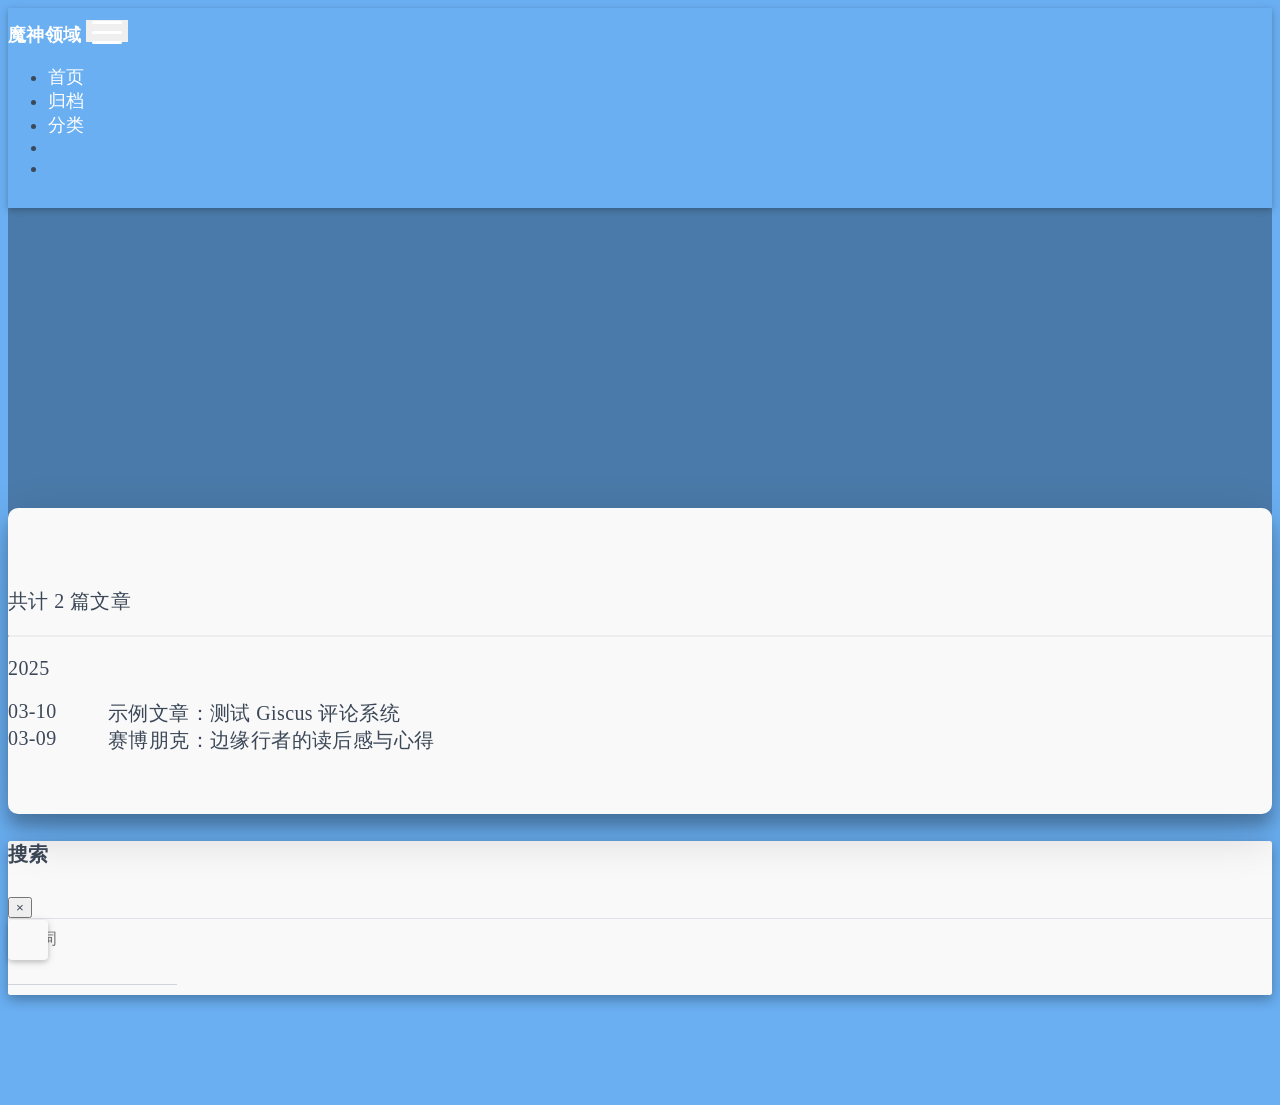
==== commit b3086247: "Site updated: 2025-03-09 22:14:49" ====
--- a/archives/index.html
+++ b/archives/index.html
@@ -15,7 +15,7 @@
   <meta name="viewport" content="width=device-width, initial-scale=1.0, maximum-scale=5.0, shrink-to-fit=no">
   <meta http-equiv="x-ua-compatible" content="ie=edge">
   
-  <meta name="theme-color" content="#ff83ff">
+  <meta name="theme-color" content="#cc54d0">
   <meta name="author" content="第九位魔神">
   <meta name="keywords" content="">
   
@@ -195,7 +195,7 @@
                 
 
 <div class="list-group">
-  <p class="h4">共计 1 篇文章</p>
+  <p class="h4">共计 2 篇文章</p>
   <hr>
   
   
@@ -206,6 +206,12 @@
     <a href="/2025/03/10/chenge-first-blog/" class="list-group-item list-group-item-action">
       <time>03-10</time>
       <div class="list-group-item-title">示例文章：测试 Giscus 评论系统</div>
+    </a>
+  
+    
+    <a href="/2025/03/09/%E8%BE%B9%E7%BC%98%E8%A1%8C%E8%80%85/" class="list-group-item list-group-item-action">
+      <time>03-09</time>
+      <div class="list-group-item-title">赛博朋克：边缘行者的读后感与心得</div>
     </a>
   
 </div>
--- a/css/main.css
+++ b/css/main.css
@@ -430,10 +430,21 @@
   -o-transform: rotate(-135deg);
   transform: rotate(-135deg);
 }
-.navbar .dropdown-collapse,
-.top-nav-collapse,
-.navbar-col-show {
-  background-color: var(--navbar-bg-color);
+@supports (-webkit-backdrop-filter: blur(5px)) or (backdrop-filter: blur(5px)) {
+  .navbar .dropdown-collapse,
+  .top-nav-collapse,
+  .navbar-col-show {
+    background: rgba(204,84,208,0.5);
+    -webkit-backdrop-filter: blur(5px);
+    backdrop-filter: blur(5px);
+  }
+}
+@supports not ((-webkit-backdrop-filter: blur(5px)) or (backdrop-filter: blur(5px))) {
+  .navbar .dropdown-collapse,
+  .top-nav-collapse,
+  .navbar-col-show {
+    background: #cc54d0;
+  }
 }
 @media (max-width: 767px) {
   .navbar {
@@ -766,7 +777,7 @@
   padding: 3rem 0;
 }
 html {
-  font-size: 16px;
+  font-size: 20px;
   letter-spacing: 0.02em;
 }
 html,
@@ -835,21 +846,21 @@
 }
 :root {
   --color-mode: "light";
-  --body-bg-color: #eee;
-  --board-bg-color: #fff;
+  --body-bg-color: #6aaff2;
+  --board-bg-color: #f9f9f9;
   --text-color: #3c4858;
   --sec-text-color: #718096;
   --post-text-color: #2c3e50;
   --post-heading-color: #1a202c;
-  --post-link-color: #0366d6;
-  --link-hover-color: #30a9de;
+  --post-link-color: #6aaff2;
+  --link-hover-color: #6aaff2;
   --link-hover-bg-color: #f8f9fa;
   --line-color: #eaecef;
-  --navbar-bg-color: #2f4154;
+  --navbar-bg-color: #cc54d0;
   --navbar-text-color: #fff;
   --subtitle-color: #fff;
-  --scrollbar-color: #c4c6c9;
-  --scrollbar-hover-color: #a6a6a6;
+  --scrollbar-color: #eba4d2;
+  --scrollbar-hover-color: #6aaff2;
   --button-bg-color: transparent;
   --button-hover-bg-color: #f2f3f5;
   --highlight-bg-color: #f6f8fa;
@@ -862,8 +873,8 @@
     --color-mode: "dark";
   }
   :root:not([data-user-color-scheme]) {
-    --body-bg-color: #181c27;
-    --board-bg-color: #252d38;
+    --body-bg-color: #21174b;
+    --board-bg-color: #0c132c;
     --text-color: #c4c6c9;
     --sec-text-color: #a7a9ad;
     --post-text-color: #c4c6c9;
@@ -872,13 +883,13 @@
     --link-hover-color: #30a9de;
     --link-hover-bg-color: #364151;
     --line-color: #435266;
-    --navbar-bg-color: #1f3144;
-    --navbar-text-color: #d0d0d0;
+    --navbar-bg-color: #4a42ae;
+    --navbar-text-color: #d4d4d4;
     --subtitle-color: #d0d0d0;
-    --scrollbar-color: #687582;
-    --scrollbar-hover-color: #9da8b3;
+    --scrollbar-color: #b74e6a;
+    --scrollbar-hover-color: #cc54d0;
     --button-bg-color: transparent;
-    --button-hover-bg-color: #46647e;
+    --button-hover-bg-color: #66aaff2;
     --highlight-bg-color: #303030;
     --inlinecode-bg-color: rgba(99,110,123,0.4);
     --fold-title-color: #c4c6c9;
@@ -889,6 +900,22 @@
     filter: brightness(0.9);
     transition: filter 0.2s ease-in-out;
   }
+  @supports (-webkit-backdrop-filter: blur(5px)) or (backdrop-filter: blur(5px)) {
+    :root:not([data-user-color-scheme]) .navbar .dropdown-collapse,
+    :root:not([data-user-color-scheme]) .top-nav-collapse,
+    :root:not([data-user-color-scheme]) .navbar-col-show {
+      background: rgba(74,66,174,0.5);
+      -webkit-backdrop-filter: blur(5px);
+      backdrop-filter: blur(5px);
+    }
+  }
+  @supports not ((-webkit-backdrop-filter: blur(5px)) or (backdrop-filter: blur(5px))) {
+    :root:not([data-user-color-scheme]) .navbar .dropdown-collapse,
+    :root:not([data-user-color-scheme]) .top-nav-collapse,
+    :root:not([data-user-color-scheme]) .navbar-col-show {
+      background: #4a42ae;
+    }
+  }
   :root:not([data-user-color-scheme]) .license-box {
     background-color: rgba(62,75,94,0.35);
     transition: background-color 0.2s ease-in-out;
@@ -900,8 +927,8 @@
 }
 @media not print {
   [data-user-color-scheme="dark"] {
-    --body-bg-color: #181c27;
-    --board-bg-color: #252d38;
+    --body-bg-color: #21174b;
+    --board-bg-color: #0c132c;
     --text-color: #c4c6c9;
     --sec-text-color: #a7a9ad;
     --post-text-color: #c4c6c9;
@@ -910,13 +937,13 @@
     --link-hover-color: #30a9de;
     --link-hover-bg-color: #364151;
     --line-color: #435266;
-    --navbar-bg-color: #1f3144;
-    --navbar-text-color: #d0d0d0;
+    --navbar-bg-color: #4a42ae;
+    --navbar-text-color: #d4d4d4;
     --subtitle-color: #d0d0d0;
-    --scrollbar-color: #687582;
-    --scrollbar-hover-color: #9da8b3;
+    --scrollbar-color: #b74e6a;
+    --scrollbar-hover-color: #cc54d0;
     --button-bg-color: transparent;
-    --button-hover-bg-color: #46647e;
+    --button-hover-bg-color: #66aaff2;
     --highlight-bg-color: #303030;
     --inlinecode-bg-color: rgba(99,110,123,0.4);
     --fold-title-color: #c4c6c9;
@@ -926,6 +953,22 @@
     -webkit-filter: brightness(0.9);
     filter: brightness(0.9);
     transition: filter 0.2s ease-in-out;
+  }
+  @supports (-webkit-backdrop-filter: blur(5px)) or (backdrop-filter: blur(5px)) {
+    [data-user-color-scheme="dark"] .navbar .dropdown-collapse,
+    [data-user-color-scheme="dark"] .top-nav-collapse,
+    [data-user-color-scheme="dark"] .navbar-col-show {
+      background: rgba(74,66,174,0.5);
+      -webkit-backdrop-filter: blur(5px);
+      backdrop-filter: blur(5px);
+    }
+  }
+  @supports not ((-webkit-backdrop-filter: blur(5px)) or (backdrop-filter: blur(5px))) {
+    [data-user-color-scheme="dark"] .navbar .dropdown-collapse,
+    [data-user-color-scheme="dark"] .top-nav-collapse,
+    [data-user-color-scheme="dark"] .navbar-col-show {
+      background: #4a42ae;
+    }
   }
   [data-user-color-scheme="dark"] .license-box {
     background-color: rgba(62,75,94,0.35);
